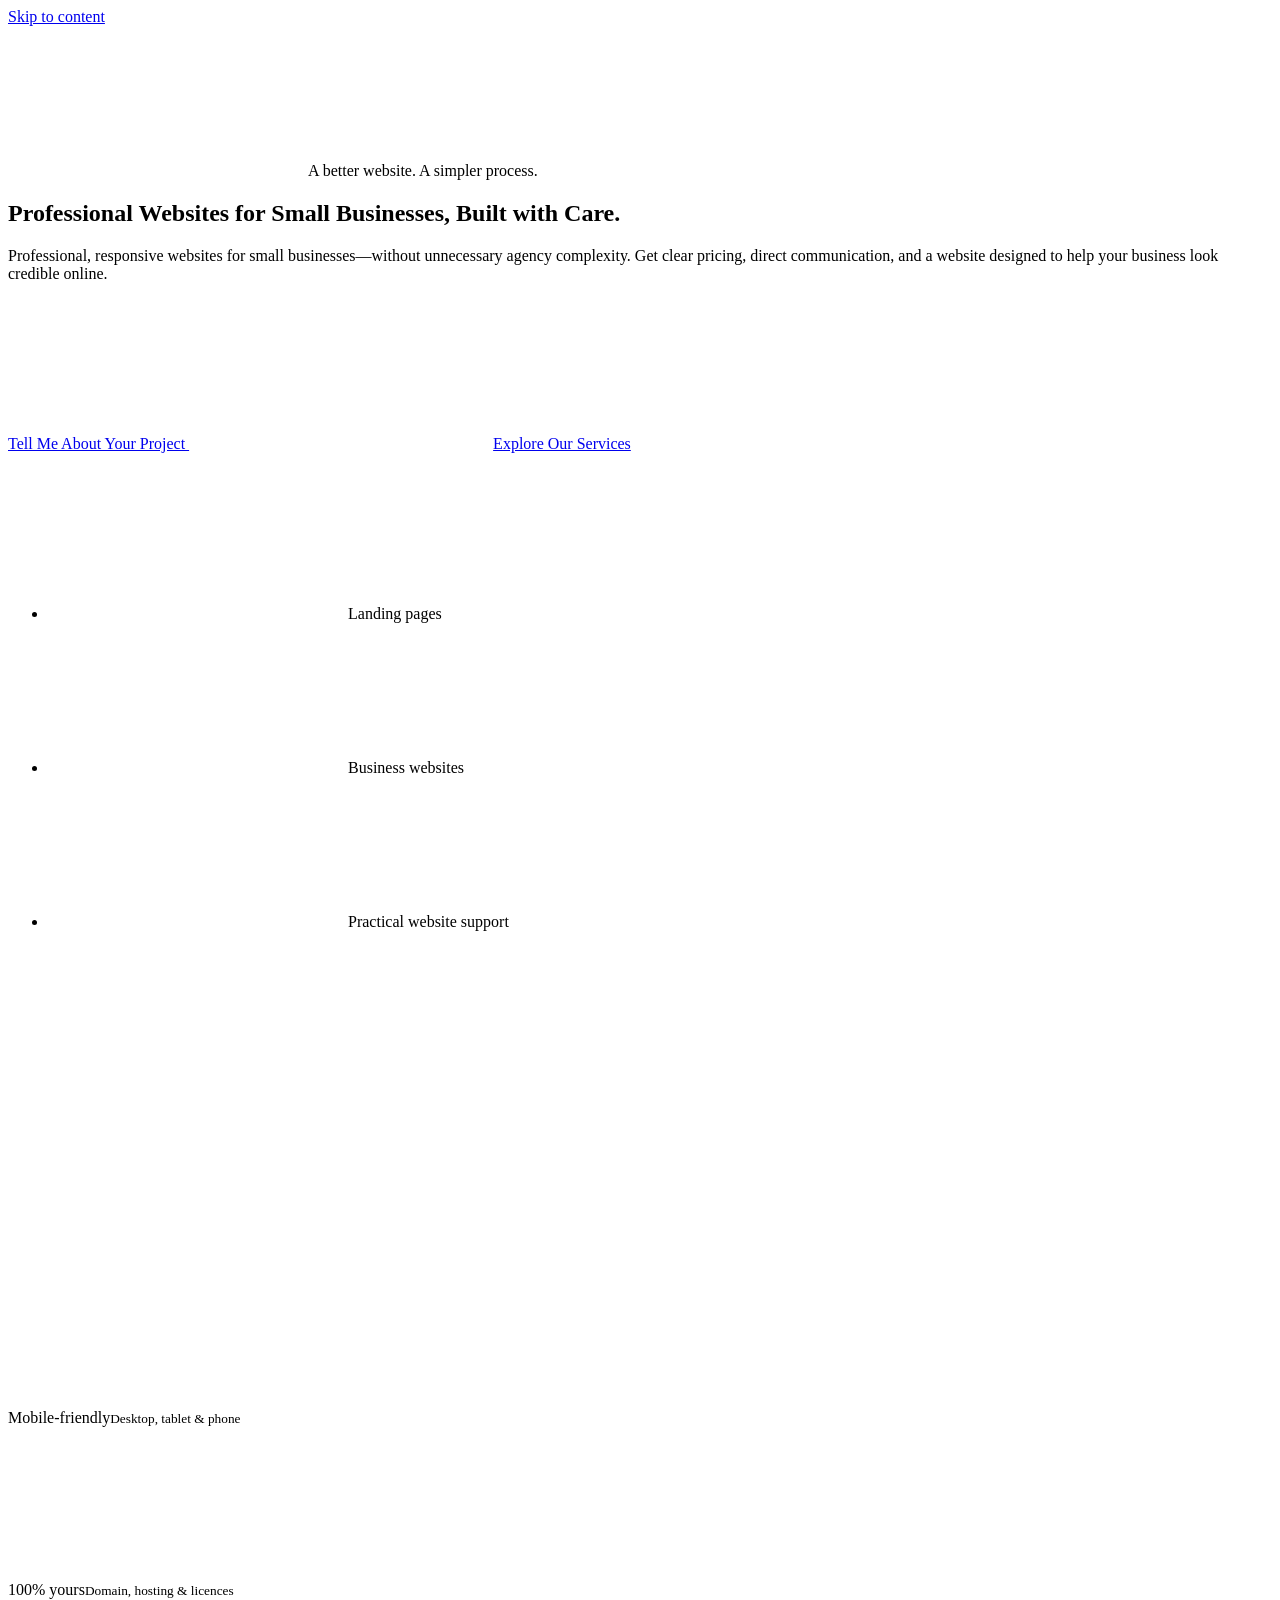
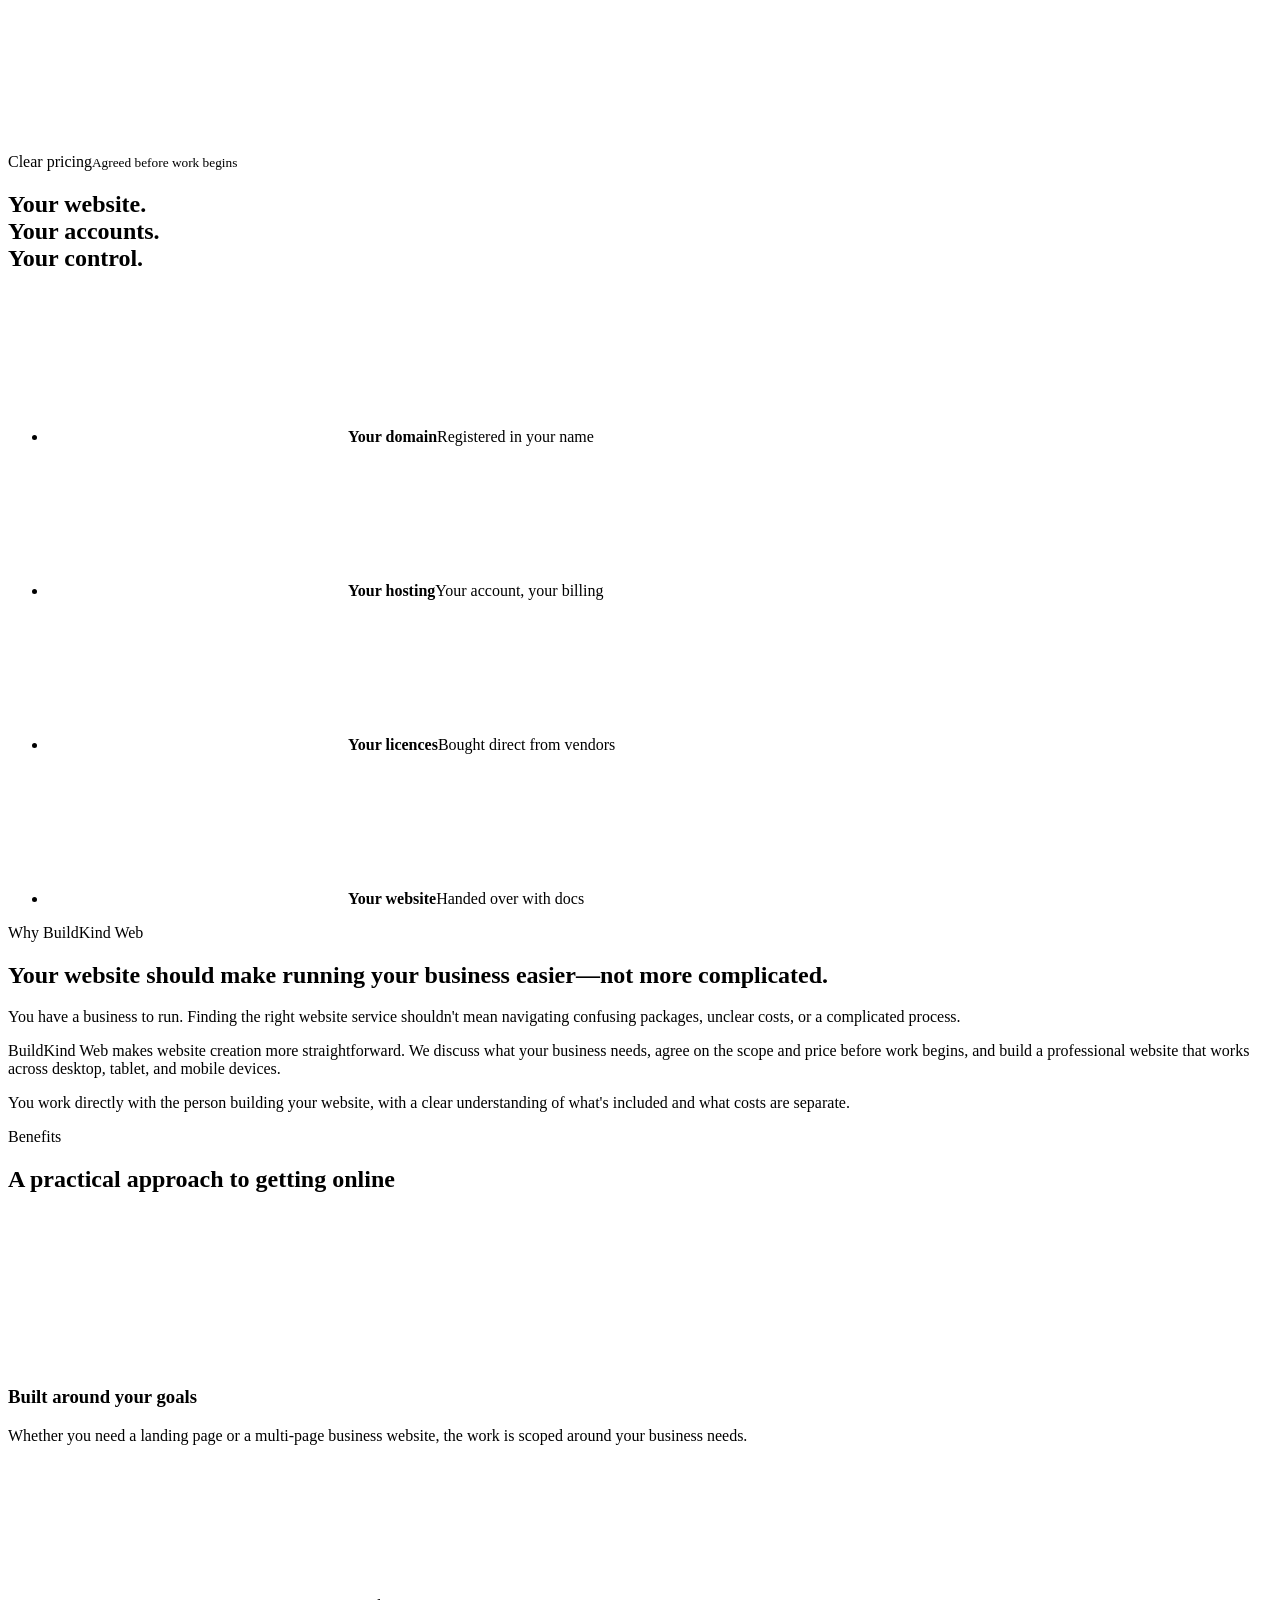
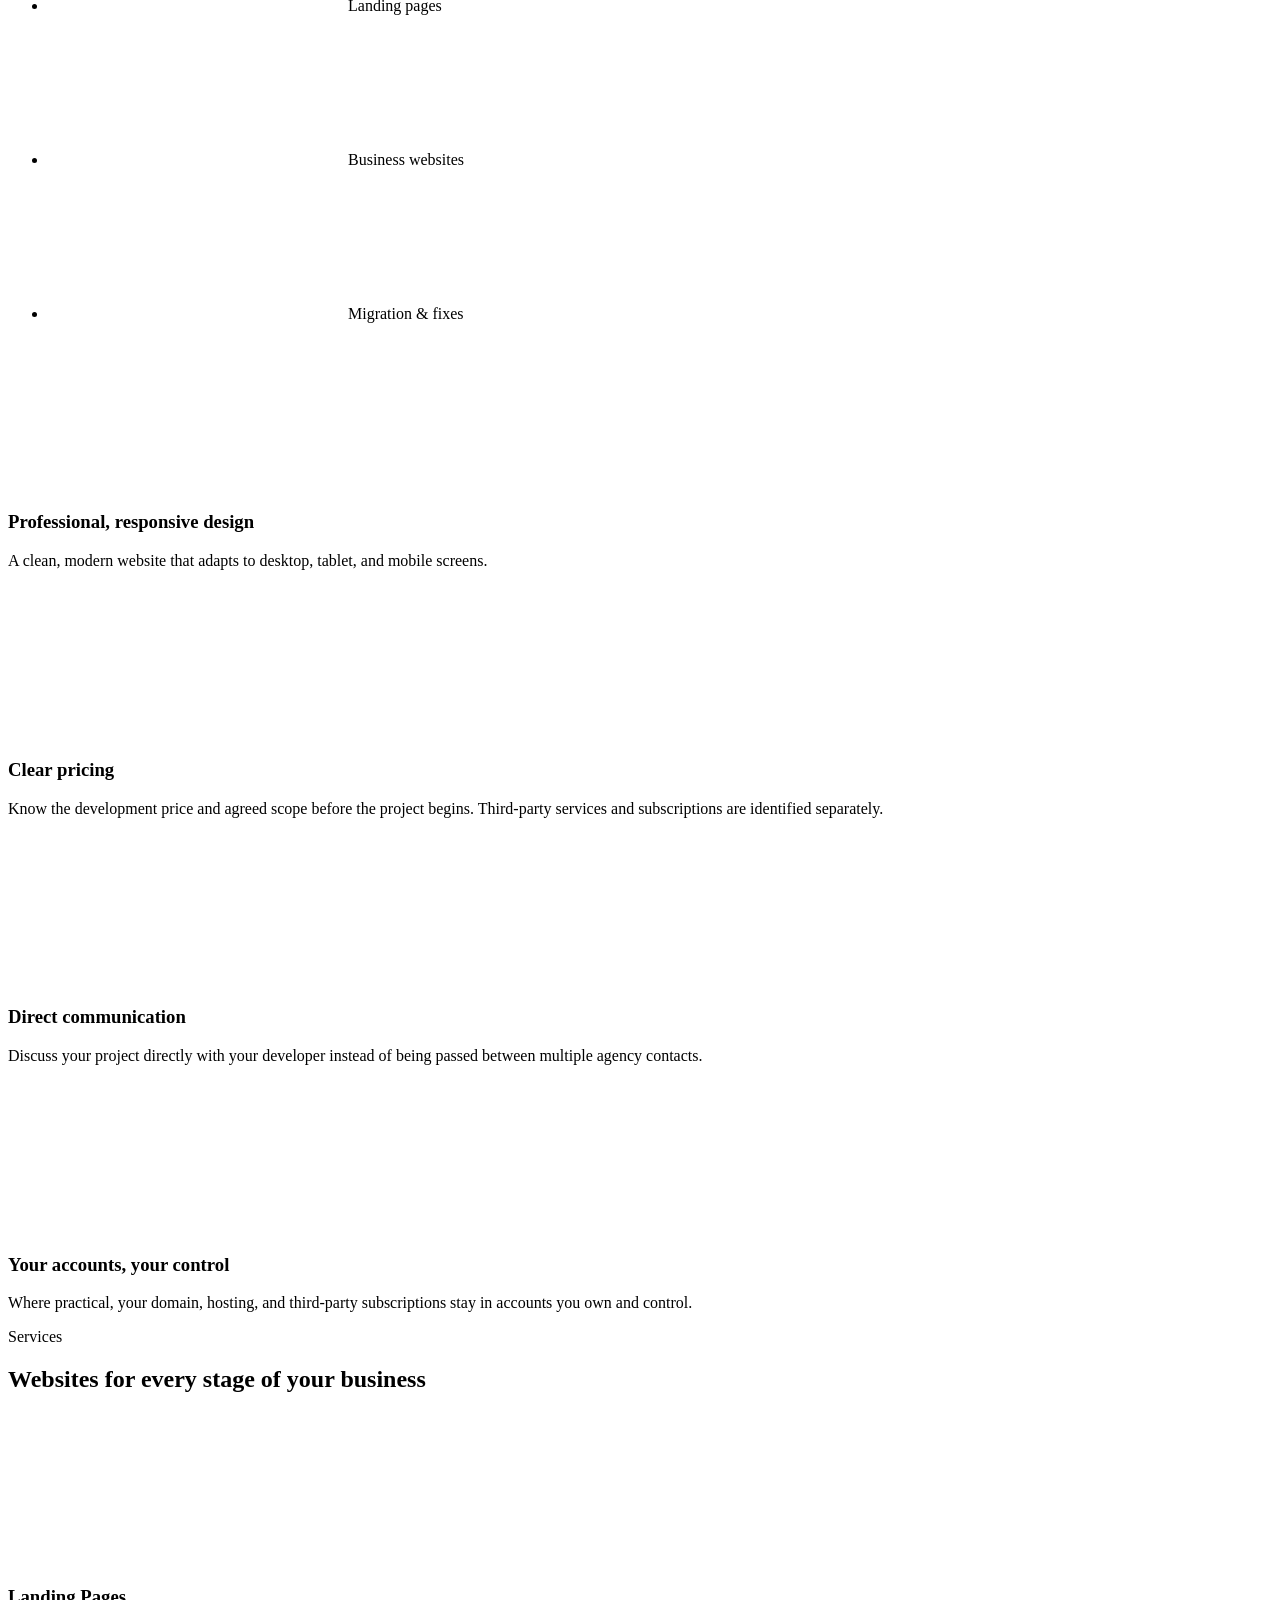
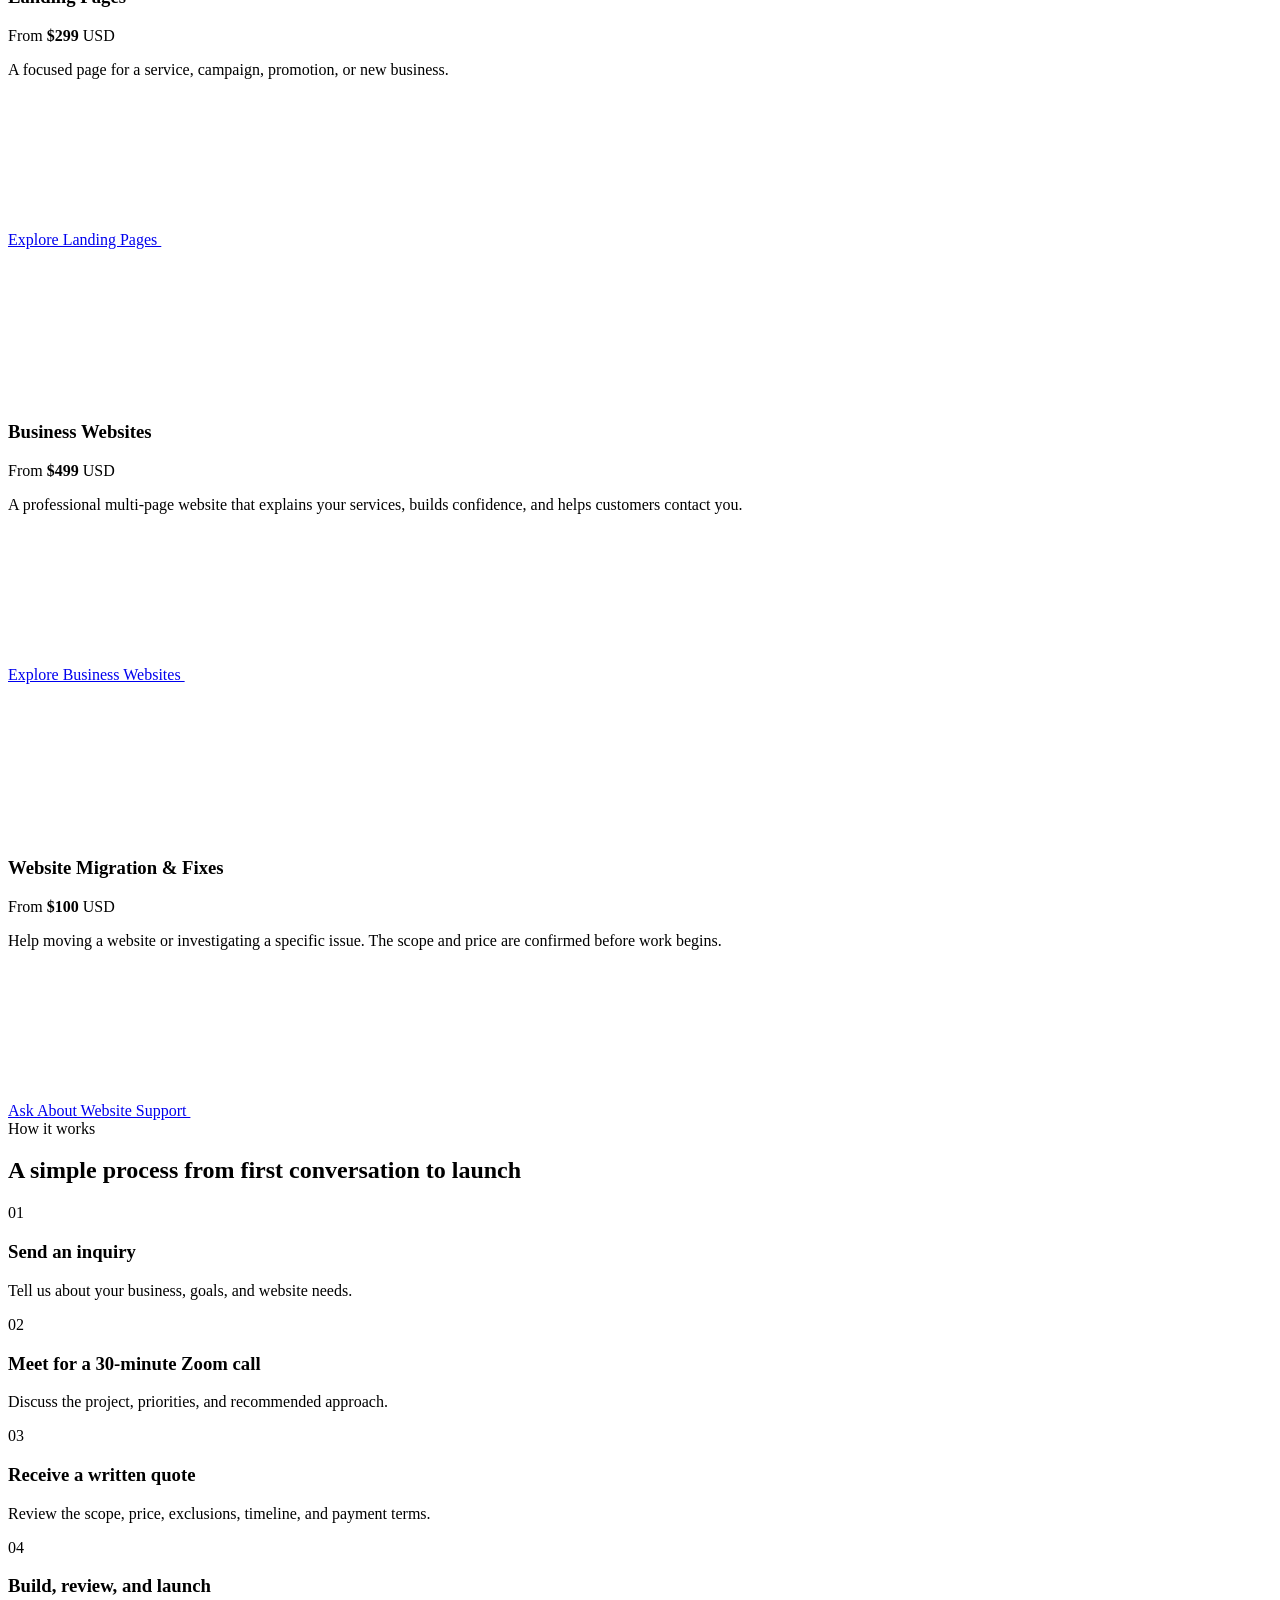
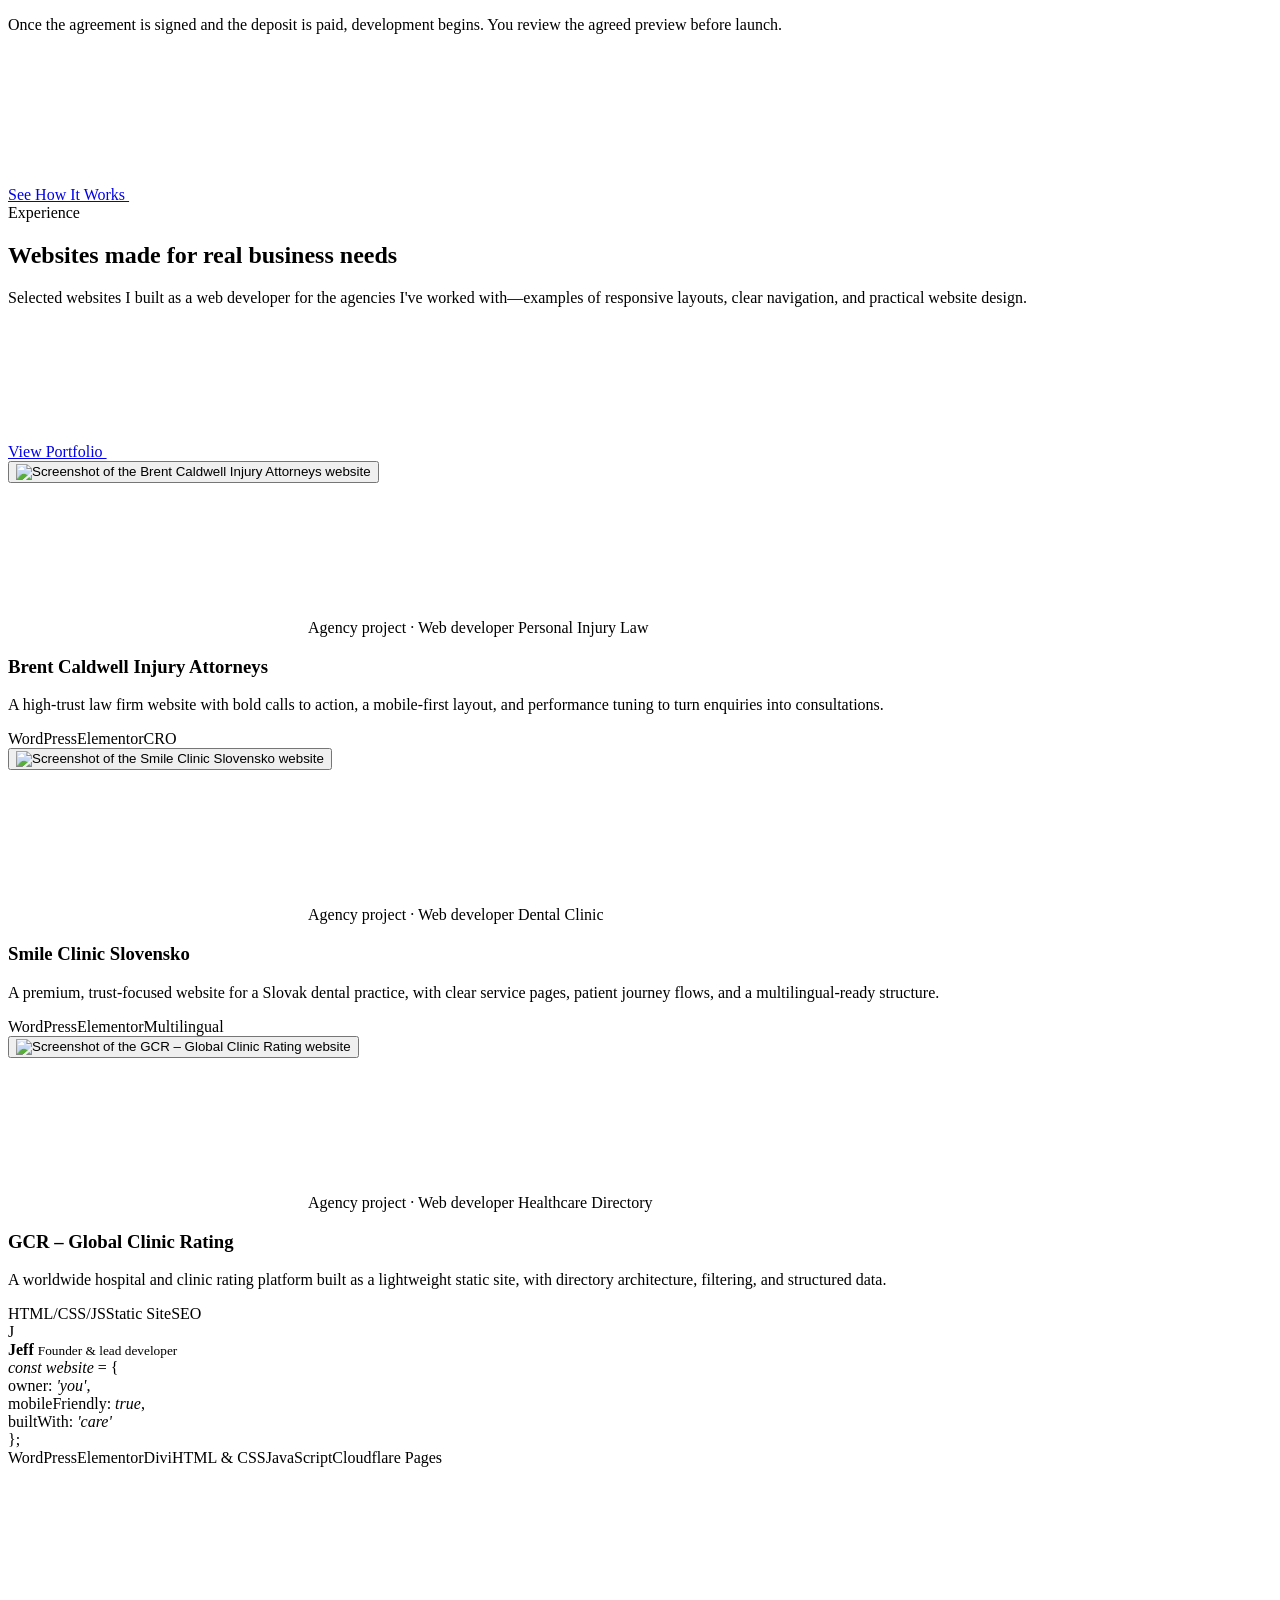
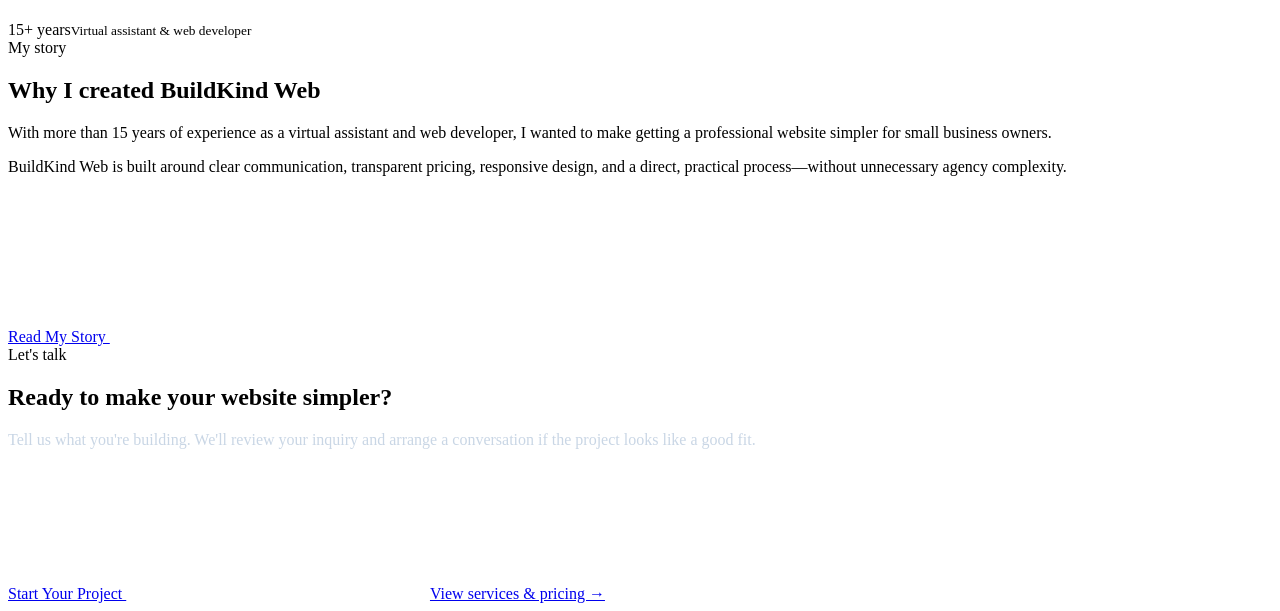
==== public/index.html @ 6d676215 "Initial commit: BuildKind Web site" ====
<!DOCTYPE html>
<html lang="en-GB">
<head>
  <meta charset="UTF-8" />
  <meta name="viewport" content="width=device-width, initial-scale=1.0" />
  <title>Small Business Website Design | BuildKind Web</title>
  <meta name="description" content="Professional website design for small businesses. Get a responsive, SEO-friendly website with transparent pricing and no agency overhead." />
  <link rel="canonical" href="https://buildkindweb.com/" />

  <!-- Open Graph / social sharing -->
  <meta property="og:type" content="website" />
  <meta property="og:site_name" content="BuildKind Web" />
  <meta property="og:locale" content="en_GB" />
  <meta property="og:title" content="Small Business Website Design | BuildKind Web" />
  <meta property="og:description" content="Professional website design for small businesses. Get a responsive, SEO-friendly website with transparent pricing and no agency overhead." />
  <meta property="og:url" content="https://buildkindweb.com/" />
  <meta property="og:image" content="https://buildkindweb.com/assets/og-image.png" />
  <meta property="og:image:width" content="1200" />
  <meta property="og:image:height" content="630" />
  <meta property="og:image:alt" content="BuildKind Web — Websites Built with Care" />
  <meta name="twitter:card" content="summary_large_image" />
  <meta name="twitter:title" content="Small Business Website Design | BuildKind Web" />
  <meta name="twitter:description" content="Professional website design for small businesses. Get a responsive, SEO-friendly website with transparent pricing and no agency overhead." />
  <meta name="twitter:image" content="https://buildkindweb.com/assets/og-image.png" />

  <meta name="theme-color" content="#102A43" />
  <link rel="icon" type="image/png" href="/assets/favicon.png" />
  <link rel="apple-touch-icon" href="/assets/apple-touch-icon.png" />
  <link rel="preconnect" href="https://fonts.googleapis.com" />
  <link rel="preconnect" href="https://fonts.gstatic.com" crossorigin />
  <link href="https://fonts.googleapis.com/css2?family=Inter:wght@400;500;600&family=Manrope:wght@600;700;800&display=swap" rel="stylesheet" />
  <link rel="stylesheet" href="/assets/styles.css" />
  <script type="application/ld+json">{"@context":"https://schema.org","@graph":[{"@type":"Organization","@id":"https://buildkindweb.com/#organization","name":"BuildKind Web","alternateName":"BuildKindWeb","url":"https://buildkindweb.com/","slogan":"Websites Built with Care.","description":"Professional WordPress and HTML websites for small businesses, with transparent pricing, essential on-page SEO, and optional ongoing maintenance.","logo":{"@type":"ImageObject","url":"https://buildkindweb.com/assets/logo.png","width":720,"height":196},"image":"https://buildkindweb.com/assets/og-image.png","founder":{"@id":"https://buildkindweb.com/about/#jeff"},"areaServed":[{"@type":"Country","name":"United Kingdom"},{"@type":"Country","name":"Australia"},{"@type":"Place","name":"Europe"}],"knowsAbout":["Small business website design","WordPress development","Elementor","Divi","HTML, CSS and JavaScript websites","Landing page design","On-page SEO","Website migration","Website maintenance"],"contactPoint":{"@type":"ContactPoint","contactType":"sales","url":"https://buildkindweb.com/contact/","availableLanguage":["English"]}},{"@type":"Person","@id":"https://buildkindweb.com/about/#jeff","name":"Jeff","jobTitle":"Founder & Web Developer","url":"https://buildkindweb.com/about/","worksFor":{"@id":"https://buildkindweb.com/#organization"},"description":"Founder of BuildKind Web with more than 15 years of experience as a virtual assistant and web developer, including WordPress and HTML website development.","knowsAbout":["WordPress","Elementor","Divi","HTML","CSS","JavaScript","Cloudflare Pages","On-page SEO"]},{"@type":"WebSite","@id":"https://buildkindweb.com/#website","url":"https://buildkindweb.com/","name":"BuildKind Web","publisher":{"@id":"https://buildkindweb.com/#organization"},"inLanguage":"en-GB"},{"@type":"WebPage","@id":"https://buildkindweb.com/#webpage","url":"https://buildkindweb.com/","name":"Small Business Website Design | BuildKind Web","description":"Professional website design for small businesses. Get a responsive, SEO-friendly website with transparent pricing and no agency overhead.","isPartOf":{"@id":"https://buildkindweb.com/#website"},"about":{"@id":"https://buildkindweb.com/#organization"},"inLanguage":"en-GB","primaryImageOfPage":{"@type":"ImageObject","url":"https://buildkindweb.com/assets/og-image.png"}}]}</script>
  <script src="/assets/main.js" defer></script>
</head>
<body data-page="home">
  <a class="skip-link" href="#main">Skip to content</a>
  <script src="/assets/layout.js" data-part="header"></script>

  <main id="main">
    <!-- ================= HERO ================= -->
    <section class="hero">
      <div class="container hero-grid">
        <div class="hero-copy">
          <span class="badge"><span class="dot"><svg><use href="#i-check"/></svg></span>A better website. A simpler process.</span>
          <h1>Professional Websites for Small Businesses, <span class="grad-text">Built with Care.</span></h1>
          <p class="lead">Professional, responsive websites for small businesses—without unnecessary agency complexity. Get clear pricing, direct communication, and a website designed to help your business look credible online.</p>
          <div class="hero-actions">
            <a href="/contact/" class="btn btn--primary">Tell Me About Your Project <svg><use href="#i-arrow"/></svg></a>
            <a href="/services-pricing/" class="btn btn--ghost">Explore Our Services</a>
          </div>
          <ul class="hero-points">
            <li><span class="tick"><svg><use href="#i-check"/></svg></span>Landing pages</li>
            <li><span class="tick"><svg><use href="#i-check"/></svg></span>Business websites</li>
            <li><span class="tick"><svg><use href="#i-check"/></svg></span>Practical website support</li>
          </ul>
        </div>

        <div class="hero-visual" aria-hidden="true">
          <span class="blob blob-1"></span>
          <span class="blob blob-2"></span>
          <div class="browser">
            <div class="browser-bar">
              <i></i><i></i><i></i>
              <div class="url"><svg><use href="#i-lock"/></svg><span class="typed" id="typedUrl"></span></div>
            </div>
            <div class="browser-body">
              <div class="mock-nav build b1"><span class="mock-logo"></span><span class="mock-links"><span></span><span></span><span></span></span></div>
              <div class="mock-hero build b2">
                <div>
                  <div class="mock-h"></div><div class="mock-h w2"></div>
                  <div class="mock-p"></div><div class="mock-p w2"></div>
                  <div class="mock-btn"></div>
                </div>
                <div class="mock-img"><svg><use href="#i-image"/></svg></div>
              </div>
              <div class="mock-cards">
                <div class="mock-card build b3"><div class="ic"></div><div class="mock-h"></div><div class="mock-p"></div><div class="mock-p w2"></div></div>
                <div class="mock-card build b4"><div class="ic"></div><div class="mock-h"></div><div class="mock-p"></div><div class="mock-p w2"></div></div>
                <div class="mock-card build b5"><div class="ic"></div><div class="mock-h"></div><div class="mock-p"></div><div class="mock-p w2"></div></div>
              </div>
            </div>
          </div>

          <div class="float-card fc-1"><span class="fi"><svg><use href="#i-phone"/></svg></span><div>Mobile-friendly<small>Desktop, tablet &amp; phone</small></div></div>
          <div class="float-card fc-2"><span class="fi"><svg><use href="#i-key"/></svg></span><div>100% yours<small>Domain, hosting &amp; licences</small></div></div>
          <div class="float-card fc-3"><span class="fi"><svg><use href="#i-tag"/></svg></span><div>Clear pricing<small>Agreed before work begins</small></div></div>
        </div>
      </div>
    </section>

    <!-- ================= OWNERSHIP BAND ================= -->
    <section class="own-band" aria-labelledby="own-title">
      <div class="container own-inner">
        <h2 id="own-title" class="reveal">Your website.<br />Your accounts.<br /><span class="grad-text">Your control.</span></h2>
        <ul class="own-list">
          <li class="reveal" style="--d:.05s"><svg><use href="#i-globe"/></svg><strong>Your domain</strong><span>Registered in your name</span></li>
          <li class="reveal" style="--d:.15s"><svg><use href="#i-server"/></svg><strong>Your hosting</strong><span>Your account, your billing</span></li>
          <li class="reveal" style="--d:.25s"><svg><use href="#i-key"/></svg><strong>Your licences</strong><span>Bought direct from vendors</span></li>
          <li class="reveal" style="--d:.35s"><svg><use href="#i-file"/></svg><strong>Your website</strong><span>Handed over with docs</span></li>
        </ul>
      </div>
    </section>

    <!-- ================= INTRO ================= -->
    <section class="section">
      <div class="container intro-grid">
        <div class="reveal reveal-left">
          <span class="eyebrow">Why BuildKind Web</span>
          <h2>Your website should make running your business <span class="grad-text">easier—not more complicated.</span></h2>
        </div>
        <div class="reveal reveal-right">
          <p class="lead">You have a business to run. Finding the right website service shouldn't mean navigating confusing packages, unclear costs, or a complicated process.</p>
          <p>BuildKind Web makes website creation more straightforward. We discuss what your business needs, agree on the scope and price before work begins, and build a professional website that works across desktop, tablet, and mobile devices.</p>
          <p>You work directly with the person building your website, with a clear understanding of what's included and what costs are separate.</p>
        </div>
      </div>
    </section>

    <!-- ================= BENEFITS ================= -->
    <section class="section section--ice">
      <div class="container">
        <div class="section-head center reveal">
          <span class="eyebrow">Benefits</span>
          <h2>A practical approach to <span class="grad-text">getting online</span></h2>
        </div>
        <div class="why-grid">
          <article class="card why-feature reveal">
            <div>
              <div class="icon-box"><svg><use href="#i-compass"/></svg></div>
              <h3>Built around your goals</h3>
              <p>Whether you need a landing page or a multi-page business website, the work is scoped around your business needs.</p>
            </div>
            <ul class="promise">
              <li><span class="tick"><svg><use href="#i-check"/></svg></span>Landing pages</li>
              <li><span class="tick"><svg><use href="#i-check"/></svg></span>Business websites</li>
              <li><span class="tick"><svg><use href="#i-check"/></svg></span>Migration &amp; fixes</li>
            </ul>
          </article>
          <article class="card reveal" style="--d:.08s"><div class="icon-box"><svg><use href="#i-phone"/></svg></div><h3>Professional, responsive design</h3><p>A clean, modern website that adapts to desktop, tablet, and mobile screens.</p></article>
          <article class="card reveal" style="--d:.16s"><div class="icon-box"><svg><use href="#i-tag"/></svg></div><h3>Clear pricing</h3><p>Know the development price and agreed scope before the project begins. Third-party services and subscriptions are identified separately.</p></article>
          <article class="card reveal" style="--d:.24s"><div class="icon-box"><svg><use href="#i-chat"/></svg></div><h3>Direct communication</h3><p>Discuss your project directly with your developer instead of being passed between multiple agency contacts.</p></article>
          <article class="card reveal" style="--d:.32s"><div class="icon-box"><svg><use href="#i-key"/></svg></div><h3>Your accounts, your control</h3><p>Where practical, your domain, hosting, and third-party subscriptions stay in accounts you own and control.</p></article>
        </div>
      </div>
    </section>

    <!-- ================= SERVICES TEASER ================= -->
    <section class="section">
      <div class="container">
        <div class="section-head center reveal">
          <span class="eyebrow">Services</span>
          <h2>Websites for every stage of <span class="grad-text">your business</span></h2>
        </div>
        <div class="teaser-grid">
          <article class="card teaser-card reveal">
            <div class="icon-box"><svg><use href="#i-file"/></svg></div>
            <h3>Landing Pages</h3>
            <div class="from">From <b>$299</b> USD</div>
            <p>A focused page for a service, campaign, promotion, or new business.</p>
            <a href="/services-pricing/#packages" class="text-link">Explore Landing Pages <svg><use href="#i-arrow"/></svg></a>
          </article>
          <article class="card teaser-card reveal" style="--d:.1s">
            <div class="icon-box"><svg><use href="#i-layers"/></svg></div>
            <h3>Business Websites</h3>
            <div class="from">From <b>$499</b> USD</div>
            <p>A professional multi-page website that explains your services, builds confidence, and helps customers contact you.</p>
            <a href="/services-pricing/#packages" class="text-link">Explore Business Websites <svg><use href="#i-arrow"/></svg></a>
          </article>
          <article class="card teaser-card reveal" style="--d:.2s">
            <div class="icon-box"><svg><use href="#i-wrench"/></svg></div>
            <h3>Website Migration &amp; Fixes</h3>
            <div class="from">From <b>$100</b> USD</div>
            <p>Help moving a website or investigating a specific issue. The scope and price are confirmed before work begins.</p>
            <a href="/contact/?service=fixes" class="text-link">Ask About Website Support <svg><use href="#i-arrow"/></svg></a>
          </article>
        </div>
      </div>
    </section>

    <!-- ================= PROCESS TEASER ================= -->
    <section class="section section--ice">
      <div class="container">
        <div class="section-head reveal">
          <span class="eyebrow">How it works</span>
          <h2>A simple process from first conversation <span class="grad-text">to launch</span></h2>
        </div>
        <div class="process process--4 reveal">
          <span class="progress-line"></span>
          <div class="step"><div class="step-num">01</div><h3>Send an inquiry</h3><p>Tell us about your business, goals, and website needs.</p></div>
          <div class="step"><div class="step-num">02</div><h3>Meet for a 30-minute Zoom call</h3><p>Discuss the project, priorities, and recommended approach.</p></div>
          <div class="step"><div class="step-num">03</div><h3>Receive a written quote</h3><p>Review the scope, price, exclusions, timeline, and payment terms.</p></div>
          <div class="step"><div class="step-num">04</div><h3>Build, review, and launch</h3><p>Once the agreement is signed and the deposit is paid, development begins. You review the agreed preview before launch.</p></div>
        </div>
        <div class="section-foot reveal"><a href="/how-it-works/" class="btn btn--ghost">See How It Works <svg><use href="#i-arrow"/></svg></a></div>
      </div>
    </section>

    <!-- ================= FEATURED WORK ================= -->
    <section class="section">
      <div class="container">
        <div class="work-teaser-head reveal">
          <div class="section-head">
            <span class="eyebrow">Experience</span>
            <h2>Websites made for <span class="grad-text">real business needs</span></h2>
            <p class="lead" style="margin:0">Selected websites I built as a web developer for the agencies I've worked with—examples of responsive layouts, clear navigation, and practical website design.</p>
          </div>
          <a href="/portfolio/" class="btn btn--ghost">View Portfolio <svg><use href="#i-arrow"/></svg></a>
        </div>
        <div class="work-grid work-grid--teaser">
          <article class="work-card reveal" data-cat="legal" style="--d:0.00s">
            <button class="shot" type="button" aria-label="View full-page screenshot of Brent Caldwell Injury Attorneys">
              <span class="shot-bar" aria-hidden="true"><i></i><i></i><i></i></span>
              <span class="shot-frame" style="--dur:5.6s"><img src="https://pub-647539f760e244708e48cbad4cf819a5.r2.dev/Brent%20Caldwell%20Injury%20Attorneys.png" alt="Screenshot of the Brent Caldwell Injury Attorneys website" width="1912" height="8163" loading="lazy" decoding="async" /></span>
            </button>
            <div class="work-body">
              <span class="work-role"><svg><use href="#i-brief"/></svg>Agency project · Web developer</span>
              <span class="work-niche">Personal Injury Law</span>
              <h3>Brent Caldwell Injury Attorneys</h3>
              <p>A high-trust law firm website with bold calls to action, a mobile-first layout, and performance tuning to turn enquiries into consultations.</p>
              <div class="work-tags"><span>WordPress</span><span>Elementor</span><span>CRO</span></div>
            </div>
          </article>
          <article class="work-card reveal" data-cat="health" style="--d:0.08s">
            <button class="shot" type="button" aria-label="View full-page screenshot of Smile Clinic Slovensko">
              <span class="shot-bar" aria-hidden="true"><i></i><i></i><i></i></span>
              <span class="shot-frame" style="--dur:6.7s"><img src="https://pub-647539f760e244708e48cbad4cf819a5.r2.dev/Smile-Clinic.png" alt="Screenshot of the Smile Clinic Slovensko website" width="1912" height="9823" loading="lazy" decoding="async" /></span>
            </button>
            <div class="work-body">
              <span class="work-role"><svg><use href="#i-brief"/></svg>Agency project · Web developer</span>
              <span class="work-niche">Dental Clinic</span>
              <h3>Smile Clinic Slovensko</h3>
              <p>A premium, trust-focused website for a Slovak dental practice, with clear service pages, patient journey flows, and a multilingual-ready structure.</p>
              <div class="work-tags"><span>WordPress</span><span>Elementor</span><span>Multilingual</span></div>
            </div>
          </article>
          <article class="work-card reveal" data-cat="static" style="--d:0.16s">
            <button class="shot" type="button" aria-label="View full-page screenshot of GCR – Global Clinic Rating">
              <span class="shot-bar" aria-hidden="true"><i></i><i></i><i></i></span>
              <span class="shot-frame" style="--dur:3s"><img src="https://pub-647539f760e244708e48cbad4cf819a5.r2.dev/GCR-Global-Clinic-Rating.png" alt="Screenshot of the GCR – Global Clinic Rating website" width="1912" height="2778" loading="lazy" decoding="async" /></span>
            </button>
            <div class="work-body">
              <span class="work-role"><svg><use href="#i-brief"/></svg>Agency project · Web developer</span>
              <span class="work-niche">Healthcare Directory</span>
              <h3>GCR – Global Clinic Rating</h3>
              <p>A worldwide hospital and clinic rating platform built as a lightweight static site, with directory architecture, filtering, and structured data.</p>
              <div class="work-tags"><span>HTML/CSS/JS</span><span>Static Site</span><span>SEO</span></div>
            </div>
          </article>
        </div>
      </div>
    </section>

    <!-- ================= MY STORY TEASER ================= -->
    <section class="section section--ice">
      <div class="container story-teaser">
        <div class="founder-visual reveal reveal-left">
          <div class="founder-card">
            <div class="founder-avatar"><span>J</span></div>
            <div class="founder-meta">
              <strong>Jeff</strong>
              <small>Founder &amp; lead developer</small>
            </div>
            <div class="code-block" aria-hidden="true">
              <div><i class="c-k">const</i> <i class="c-v">website</i> = {</div>
              <div class="ind">owner: <i class="c-s">'you'</i>,</div>
              <div class="ind">mobileFriendly: <i class="c-b">true</i>,</div>
              <div class="ind">builtWith: <i class="c-s">'care'</i></div>
              <div>};</div>
            </div>
            <div class="tool-chips">
              <span>WordPress</span><span>Elementor</span><span>Divi</span><span>HTML &amp; CSS</span><span>JavaScript</span><span>Cloudflare Pages</span>
            </div>
          </div>
          <div class="float-card fc-exp"><span class="fi"><svg><use href="#i-clock"/></svg></span><div>15+ years<small>Virtual assistant &amp; web developer</small></div></div>
        </div>
        <div class="reveal reveal-right">
          <span class="eyebrow">My story</span>
          <h2>Why I created <span class="grad-text">BuildKind Web</span></h2>
          <p class="lead">With more than 15 years of experience as a virtual assistant and web developer, I wanted to make getting a professional website simpler for small business owners.</p>
          <p>BuildKind Web is built around clear communication, transparent pricing, responsive design, and a direct, practical process—without unnecessary agency complexity.</p>
          <a href="/about/" class="btn btn--primary" style="margin-top:8px">Read My Story <svg><use href="#i-arrow"/></svg></a>
        </div>
      </div>
    </section>

    <!-- ================= CLOSING CTA ================= -->
    <section class="section">
      <div class="container">
        <div class="cta cta--slim reveal">
          <div>
            <span class="eyebrow">Let's talk</span>
            <h2>Ready to make your website simpler?</h2>
            <p class="lead" style="color:#C9D6E5;margin:0">Tell us what you're building. We'll review your inquiry and arrange a conversation if the project looks like a good fit.</p>
          </div>
          <div class="cta-actions">
            <a href="/contact/" class="btn btn--light">Start Your Project <svg><use href="#i-arrow"/></svg></a>
            <a href="/services-pricing/" class="cta-link">View services &amp; pricing →</a>
          </div>
        </div>
      </div>
    </section>
  </main>

  <script src="/assets/layout.js" data-part="footer"></script>
  <dialog class="lightbox" id="lightbox" aria-labelledby="lbTitle">
    <div class="lb-head">
      <div><small></small><h3 id="lbTitle"></h3></div>
      <button class="lb-close" type="button" aria-label="Close preview"><svg><use href="#i-x"/></svg></button>
    </div>
    <div class="lb-body"><div class="lb-loading">Loading full-page screenshot…</div><img alt="" hidden /></div>
  </dialog>
</body>
</html>
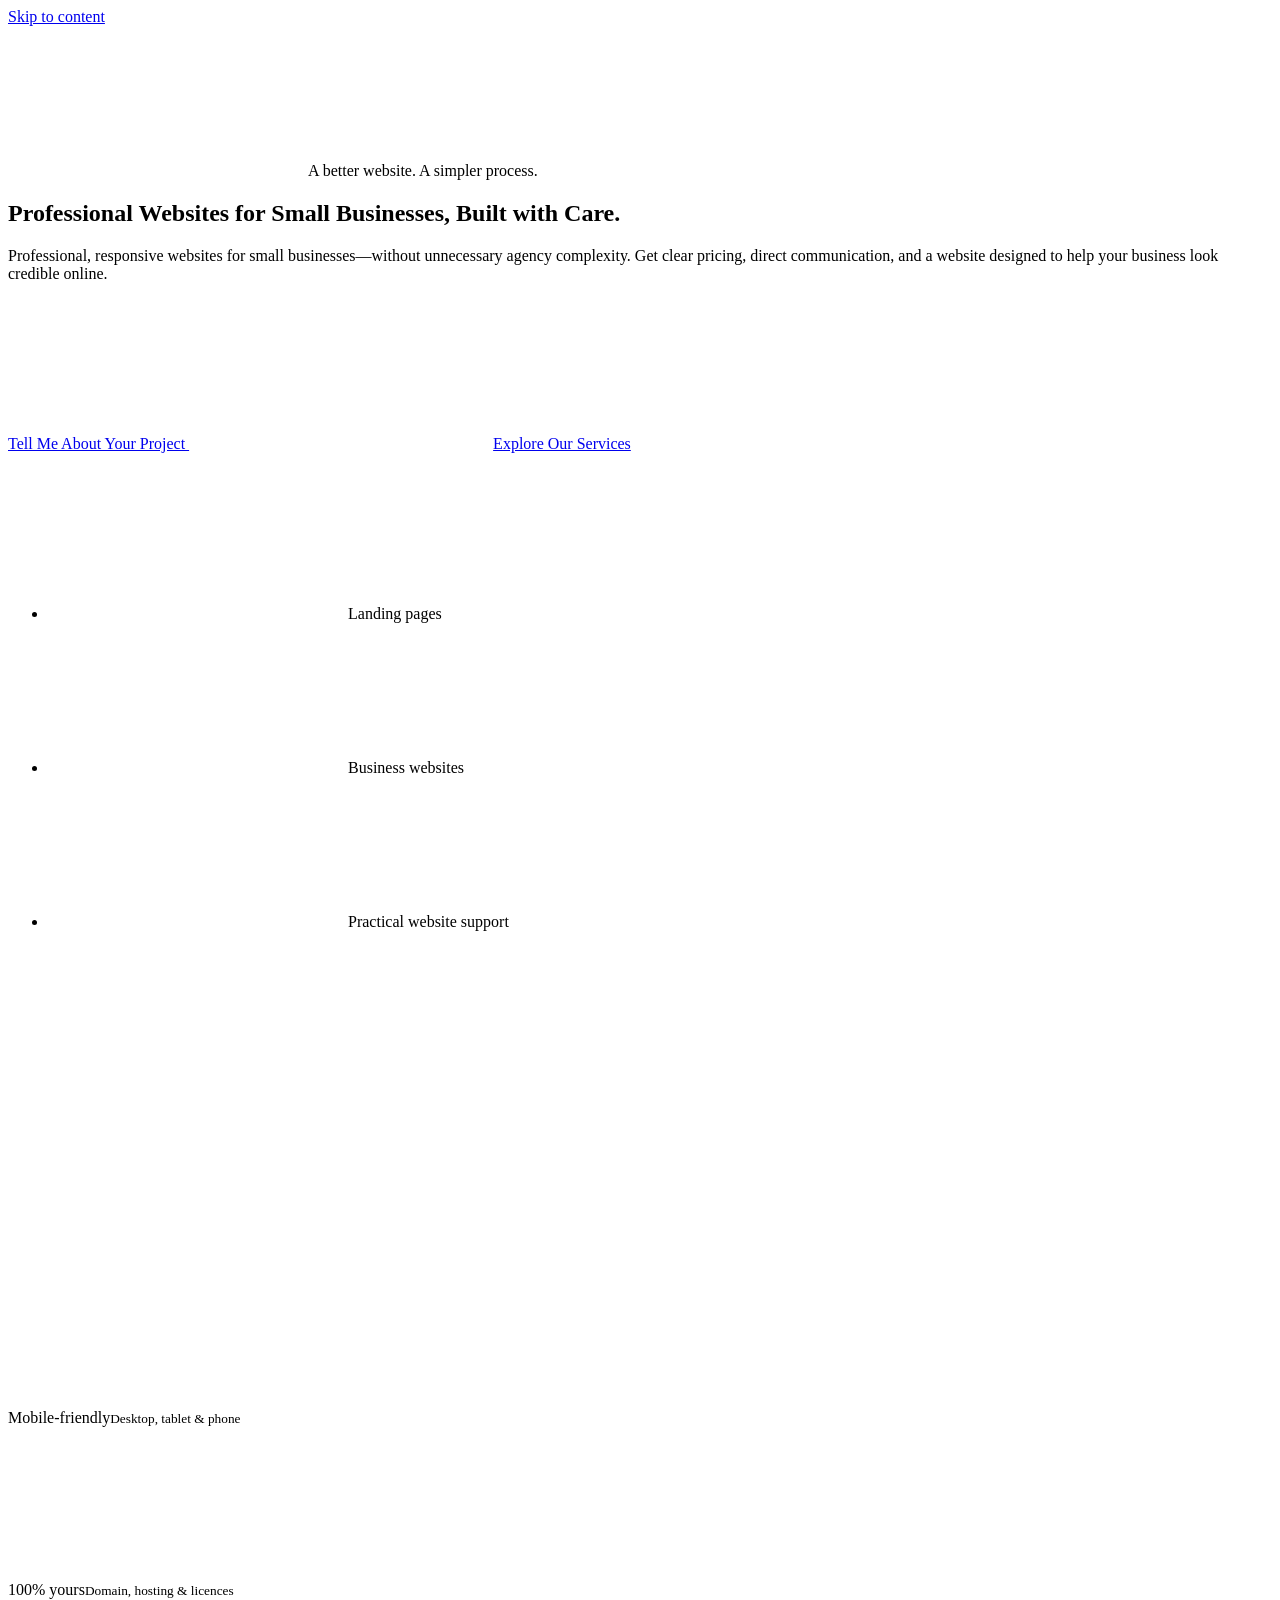
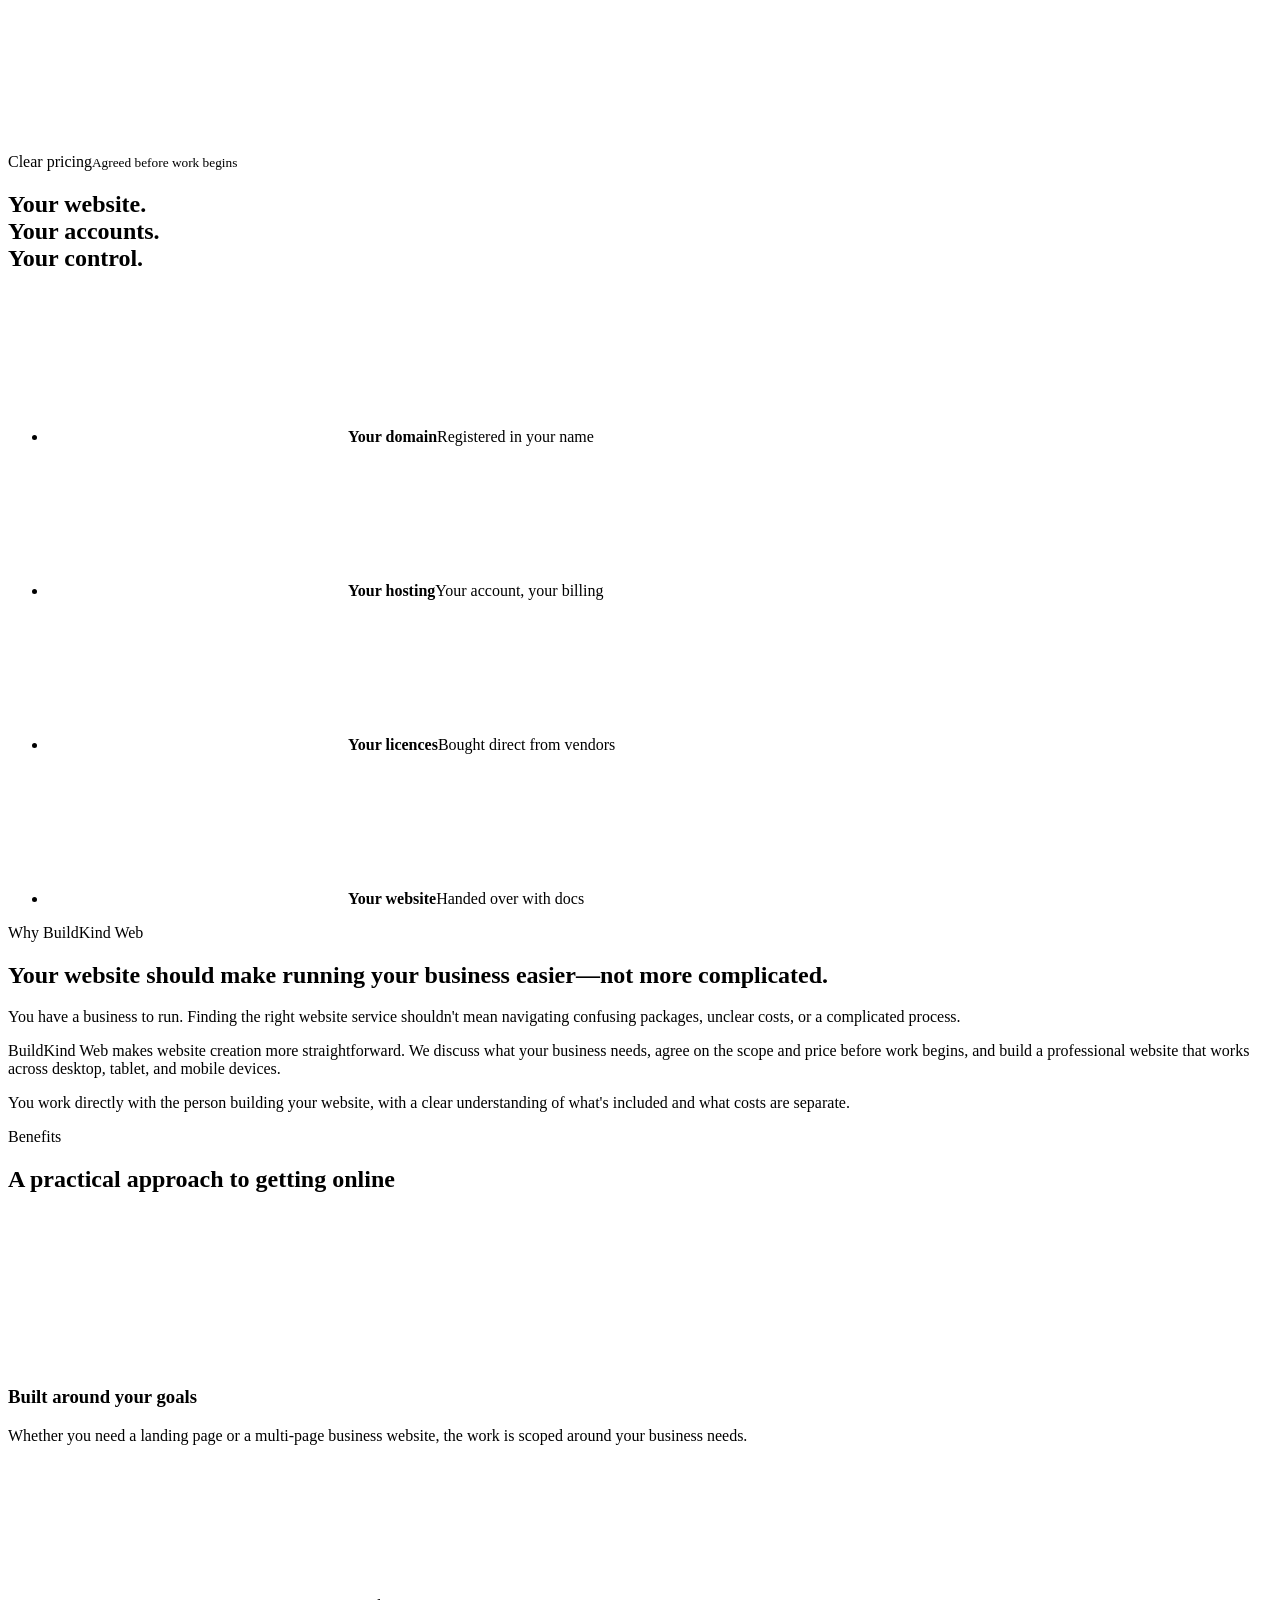
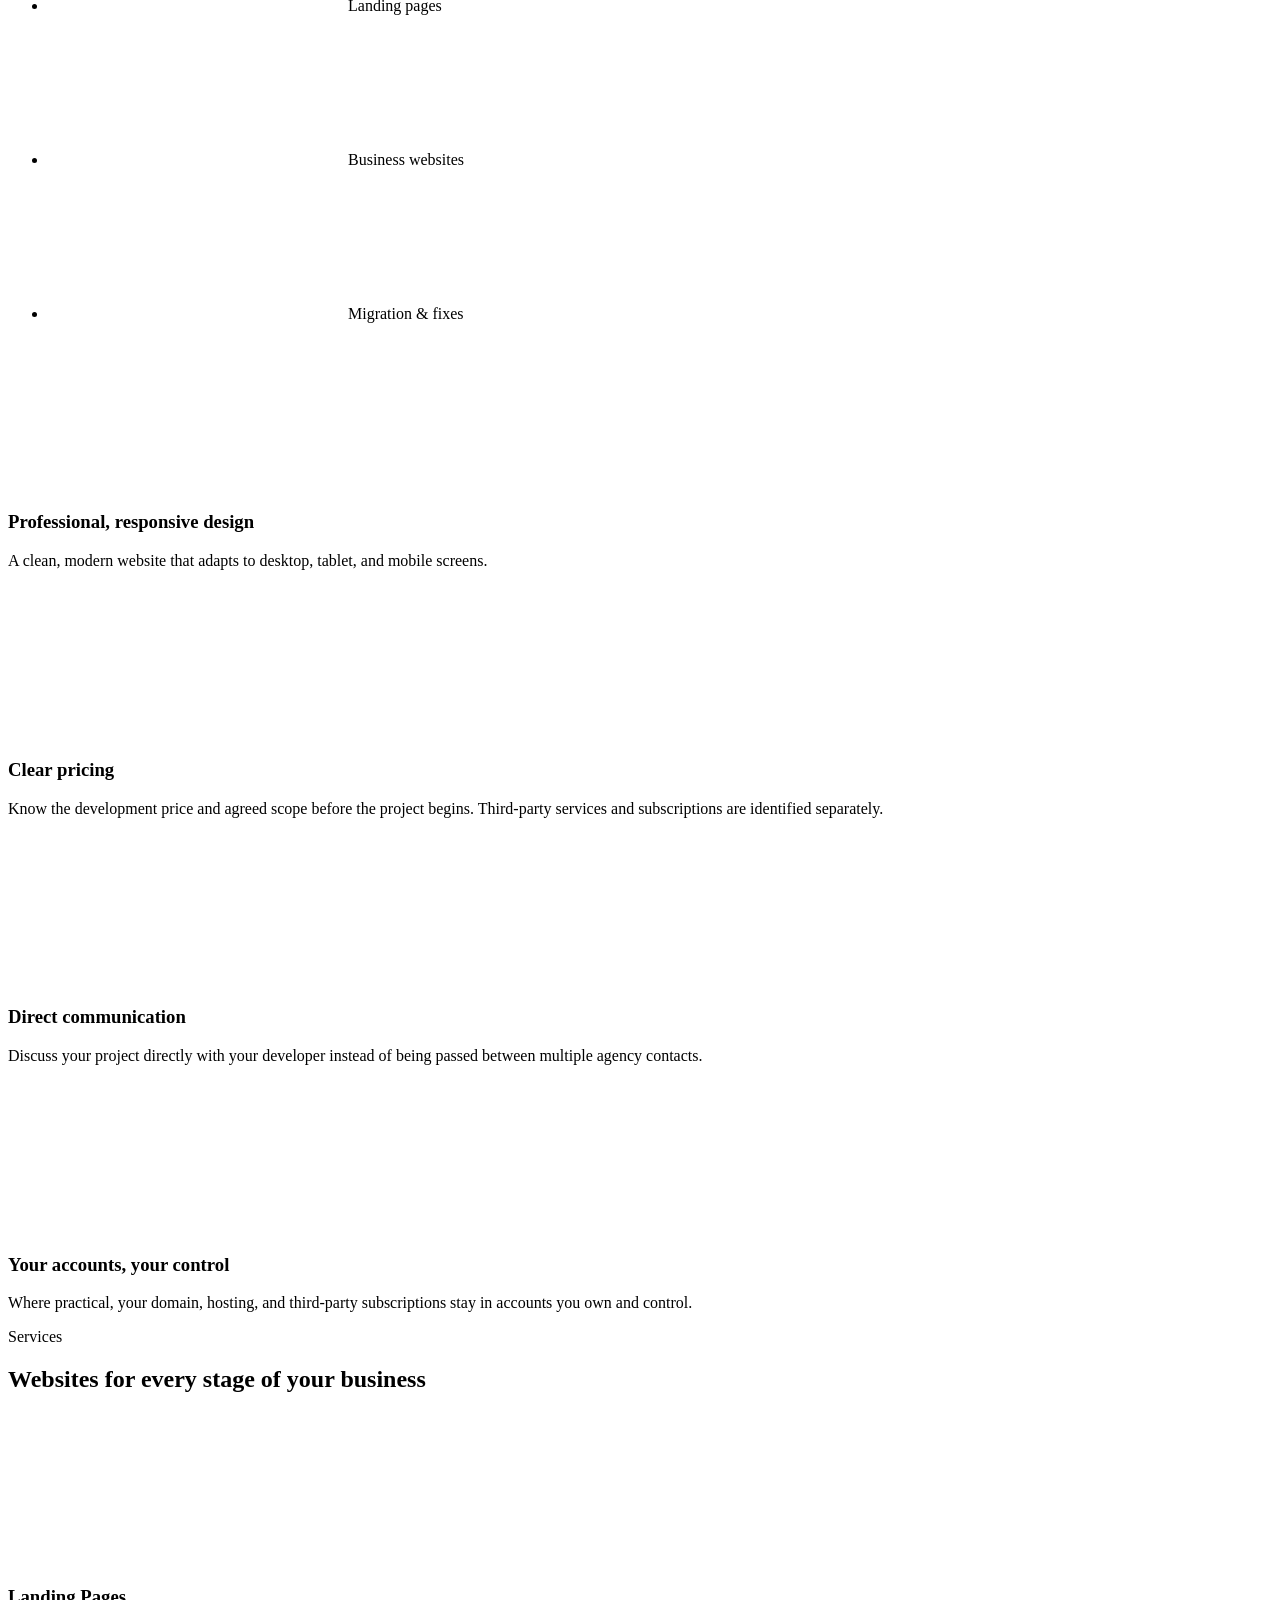
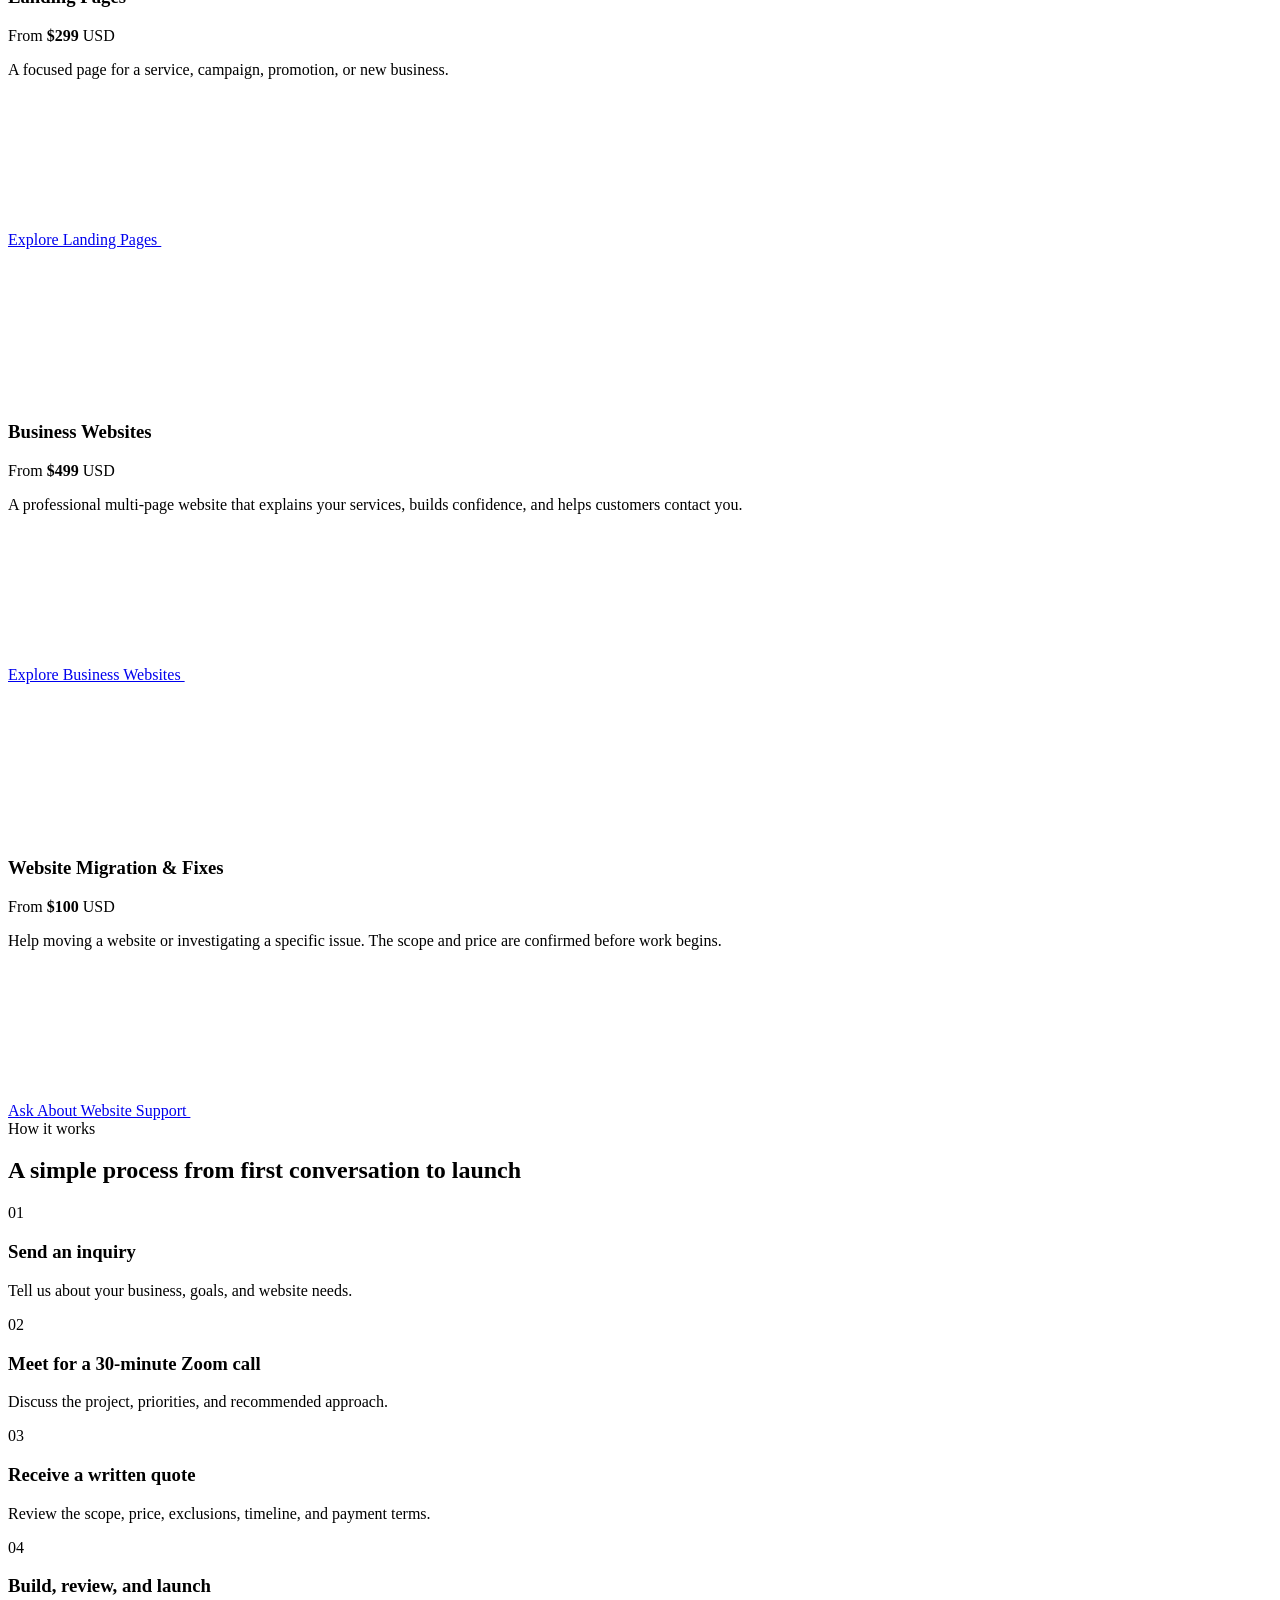
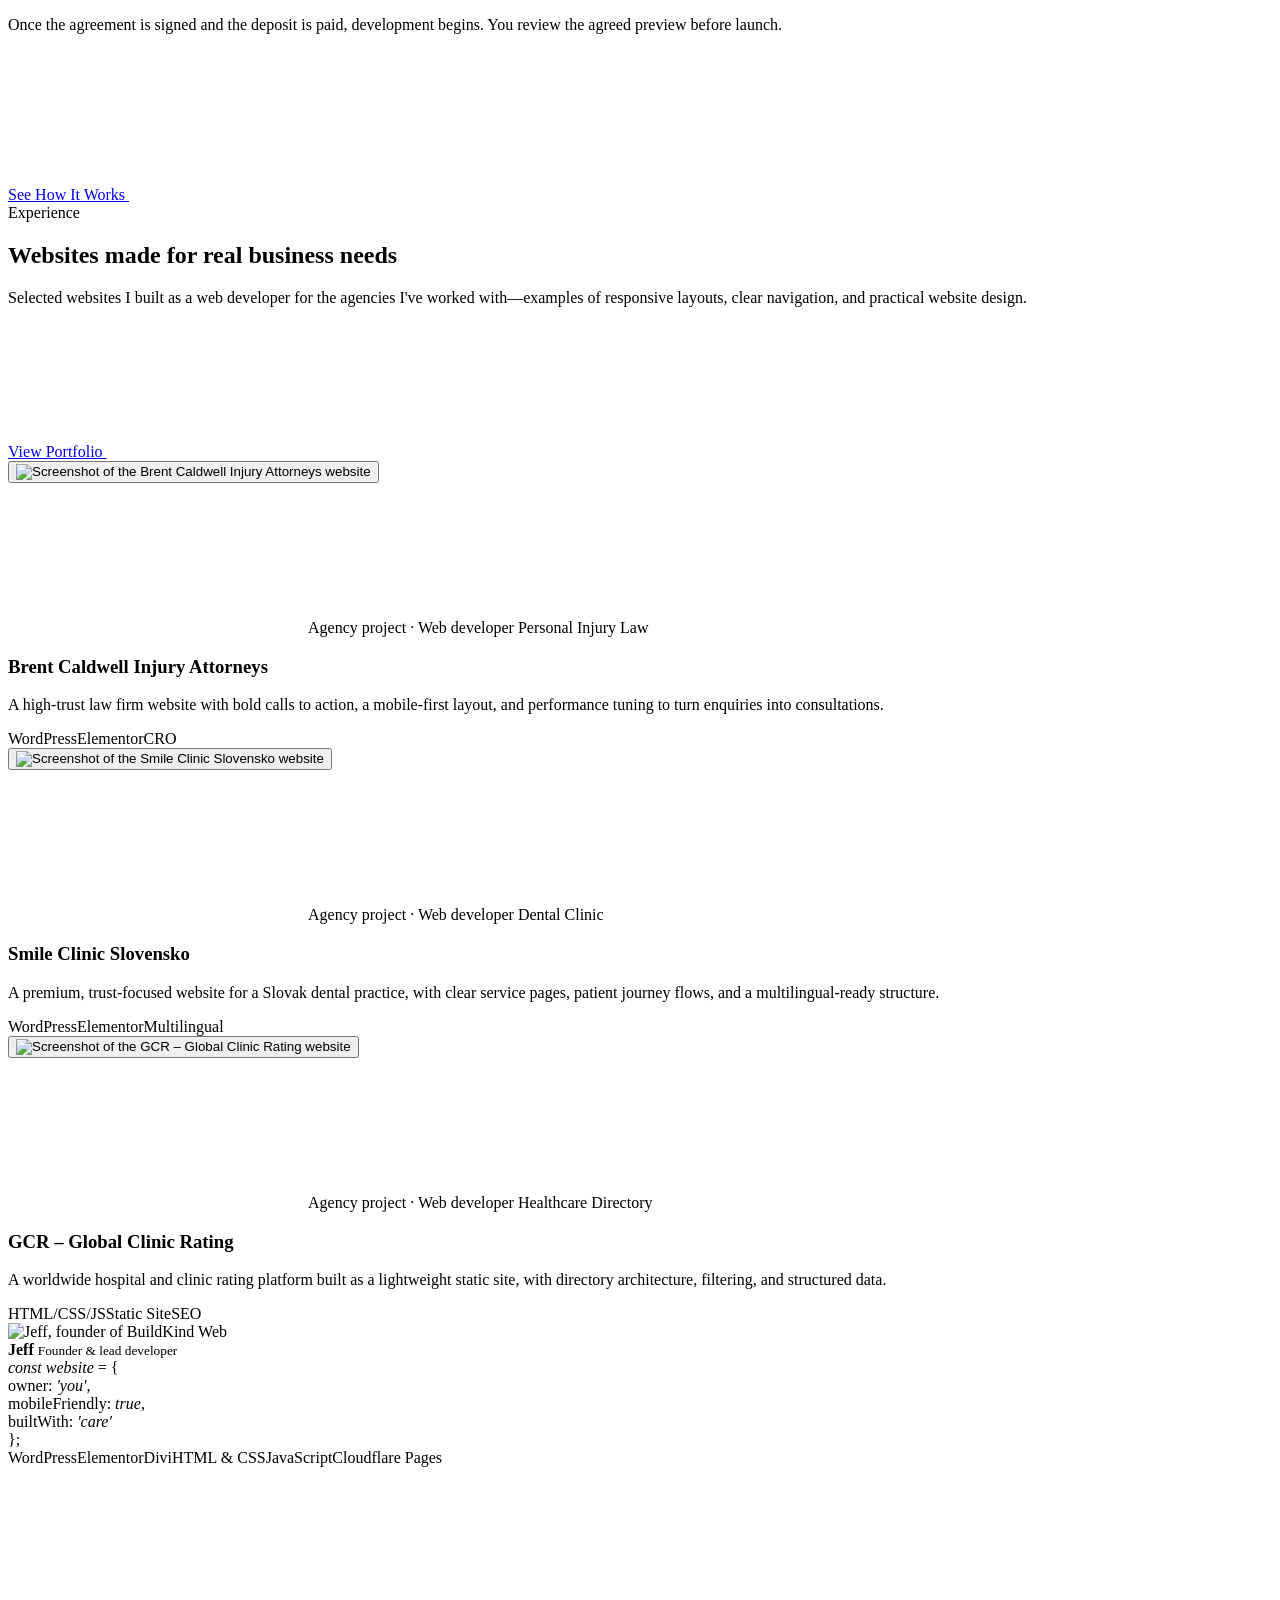
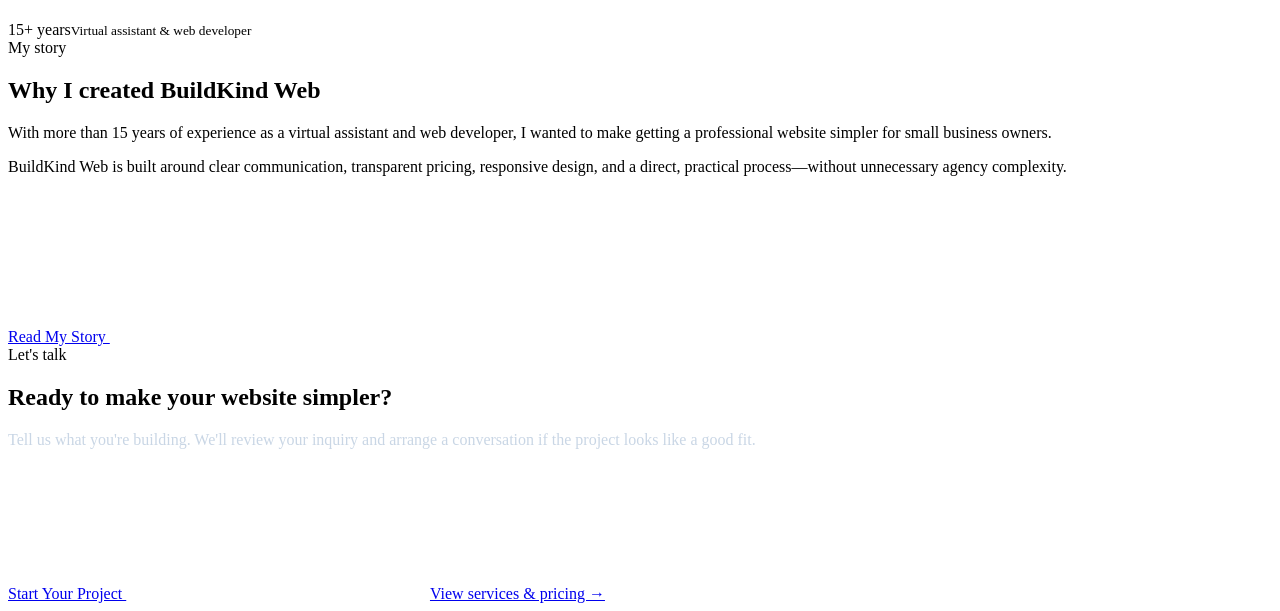
==== commit fce3bcf0: "Add founder photo; simplify enquiry form card - Replace "J" placeholder with Jeff's photo on About a" ====
--- a/public/index.html
+++ b/public/index.html
@@ -3,24 +3,24 @@
 <head>
   <meta charset="UTF-8" />
   <meta name="viewport" content="width=device-width, initial-scale=1.0" />
-  <title>Small Business Website Design | BuildKind Web</title>
-  <meta name="description" content="Professional website design for small businesses. Get a responsive, SEO-friendly website with transparent pricing and no agency overhead." />
+  <title>BuildKind Web | Affordable WordPress Website Design</title>
+  <meta name="description" content="Professional WordPress websites for small businesses. Explore affordable website packages, landing pages, Elementor development, website fixes, and custom solutions." />
   <link rel="canonical" href="https://buildkindweb.com/" />
 
   <!-- Open Graph / social sharing -->
   <meta property="og:type" content="website" />
   <meta property="og:site_name" content="BuildKind Web" />
   <meta property="og:locale" content="en_GB" />
-  <meta property="og:title" content="Small Business Website Design | BuildKind Web" />
-  <meta property="og:description" content="Professional website design for small businesses. Get a responsive, SEO-friendly website with transparent pricing and no agency overhead." />
+  <meta property="og:title" content="BuildKind Web | Affordable WordPress Website Design" />
+  <meta property="og:description" content="Professional WordPress websites for small businesses. Explore affordable website packages, landing pages, Elementor development, website fixes, and custom solutions." />
   <meta property="og:url" content="https://buildkindweb.com/" />
   <meta property="og:image" content="https://buildkindweb.com/assets/og-image.png" />
   <meta property="og:image:width" content="1200" />
   <meta property="og:image:height" content="630" />
   <meta property="og:image:alt" content="BuildKind Web — Websites Built with Care" />
   <meta name="twitter:card" content="summary_large_image" />
-  <meta name="twitter:title" content="Small Business Website Design | BuildKind Web" />
-  <meta name="twitter:description" content="Professional website design for small businesses. Get a responsive, SEO-friendly website with transparent pricing and no agency overhead." />
+  <meta name="twitter:title" content="BuildKind Web | Affordable WordPress Website Design" />
+  <meta name="twitter:description" content="Professional WordPress websites for small businesses. Explore affordable website packages, landing pages, Elementor development, website fixes, and custom solutions." />
   <meta name="twitter:image" content="https://buildkindweb.com/assets/og-image.png" />
 
   <meta name="theme-color" content="#102A43" />
@@ -30,7 +30,7 @@
   <link rel="preconnect" href="https://fonts.gstatic.com" crossorigin />
   <link href="https://fonts.googleapis.com/css2?family=Inter:wght@400;500;600&family=Manrope:wght@600;700;800&display=swap" rel="stylesheet" />
   <link rel="stylesheet" href="/assets/styles.css" />
-  <script type="application/ld+json">{"@context":"https://schema.org","@graph":[{"@type":"Organization","@id":"https://buildkindweb.com/#organization","name":"BuildKind Web","alternateName":"BuildKindWeb","url":"https://buildkindweb.com/","slogan":"Websites Built with Care.","description":"Professional WordPress and HTML websites for small businesses, with transparent pricing, essential on-page SEO, and optional ongoing maintenance.","logo":{"@type":"ImageObject","url":"https://buildkindweb.com/assets/logo.png","width":720,"height":196},"image":"https://buildkindweb.com/assets/og-image.png","founder":{"@id":"https://buildkindweb.com/about/#jeff"},"areaServed":[{"@type":"Country","name":"United Kingdom"},{"@type":"Country","name":"Australia"},{"@type":"Place","name":"Europe"}],"knowsAbout":["Small business website design","WordPress development","Elementor","Divi","HTML, CSS and JavaScript websites","Landing page design","On-page SEO","Website migration","Website maintenance"],"contactPoint":{"@type":"ContactPoint","contactType":"sales","url":"https://buildkindweb.com/contact/","availableLanguage":["English"]}},{"@type":"Person","@id":"https://buildkindweb.com/about/#jeff","name":"Jeff","jobTitle":"Founder & Web Developer","url":"https://buildkindweb.com/about/","worksFor":{"@id":"https://buildkindweb.com/#organization"},"description":"Founder of BuildKind Web with more than 15 years of experience as a virtual assistant and web developer, including WordPress and HTML website development.","knowsAbout":["WordPress","Elementor","Divi","HTML","CSS","JavaScript","Cloudflare Pages","On-page SEO"]},{"@type":"WebSite","@id":"https://buildkindweb.com/#website","url":"https://buildkindweb.com/","name":"BuildKind Web","publisher":{"@id":"https://buildkindweb.com/#organization"},"inLanguage":"en-GB"},{"@type":"WebPage","@id":"https://buildkindweb.com/#webpage","url":"https://buildkindweb.com/","name":"Small Business Website Design | BuildKind Web","description":"Professional website design for small businesses. Get a responsive, SEO-friendly website with transparent pricing and no agency overhead.","isPartOf":{"@id":"https://buildkindweb.com/#website"},"about":{"@id":"https://buildkindweb.com/#organization"},"inLanguage":"en-GB","primaryImageOfPage":{"@type":"ImageObject","url":"https://buildkindweb.com/assets/og-image.png"}}]}</script>
+  <script type="application/ld+json">{"@context":"https://schema.org","@graph":[{"@type":"Organization","@id":"https://buildkindweb.com/#organization","name":"BuildKind Web","alternateName":"BuildKindWeb","url":"https://buildkindweb.com/","slogan":"Websites Built with Care.","description":"Professional WordPress and HTML websites for small businesses, with transparent pricing, essential on-page SEO, and optional ongoing maintenance.","logo":{"@type":"ImageObject","url":"https://buildkindweb.com/assets/logo.png","width":720,"height":196},"image":"https://buildkindweb.com/assets/og-image.png","founder":{"@id":"https://buildkindweb.com/about/#jeff"},"areaServed":[{"@type":"Country","name":"United States"},{"@type":"Country","name":"United Kingdom"},{"@type":"Country","name":"Ireland"},{"@type":"Country","name":"Australia"}],"knowsAbout":["Small business website design","WordPress development","Elementor","Divi","HTML, CSS and JavaScript websites","Landing page design","On-page SEO","Website migration","Website maintenance"],"contactPoint":{"@type":"ContactPoint","contactType":"sales","url":"https://buildkindweb.com/contact/","availableLanguage":["English"]}},{"@type":"Person","@id":"https://buildkindweb.com/about/#jeff","name":"Jeff","image":"https://buildkindweb.com/assets/jeff.jpg","jobTitle":"Founder & Web Developer","url":"https://buildkindweb.com/about/","worksFor":{"@id":"https://buildkindweb.com/#organization"},"description":"Founder of BuildKind Web with more than 15 years of experience as a virtual assistant and web developer, including WordPress and HTML website development.","knowsAbout":["WordPress","Elementor","Divi","HTML","CSS","JavaScript","Cloudflare Pages","On-page SEO"]},{"@type":"WebSite","@id":"https://buildkindweb.com/#website","url":"https://buildkindweb.com/","name":"BuildKind Web","publisher":{"@id":"https://buildkindweb.com/#organization"},"inLanguage":"en-GB"},{"@type":"WebPage","@id":"https://buildkindweb.com/#webpage","url":"https://buildkindweb.com/","name":"BuildKind Web | Affordable WordPress Website Design","description":"Professional WordPress websites for small businesses. Explore affordable website packages, landing pages, Elementor development, website fixes, and custom solutions.","isPartOf":{"@id":"https://buildkindweb.com/#website"},"about":{"@id":"https://buildkindweb.com/#organization"},"inLanguage":"en-GB","primaryImageOfPage":{"@type":"ImageObject","url":"https://buildkindweb.com/assets/og-image.png"}}]}</script>
   <script src="/assets/main.js" defer></script>
 </head>
 <body data-page="home">
@@ -256,7 +256,7 @@
       <div class="container story-teaser">
         <div class="founder-visual reveal reveal-left">
           <div class="founder-card">
-            <div class="founder-avatar"><span>J</span></div>
+            <div class="founder-avatar"><picture><source srcset="/assets/jeff.webp" type="image/webp" /><img src="/assets/jeff.jpg" alt="Jeff, founder of BuildKind Web" width="480" height="480" loading="lazy" decoding="async" /></picture></div>
             <div class="founder-meta">
               <strong>Jeff</strong>
               <small>Founder &amp; lead developer</small>
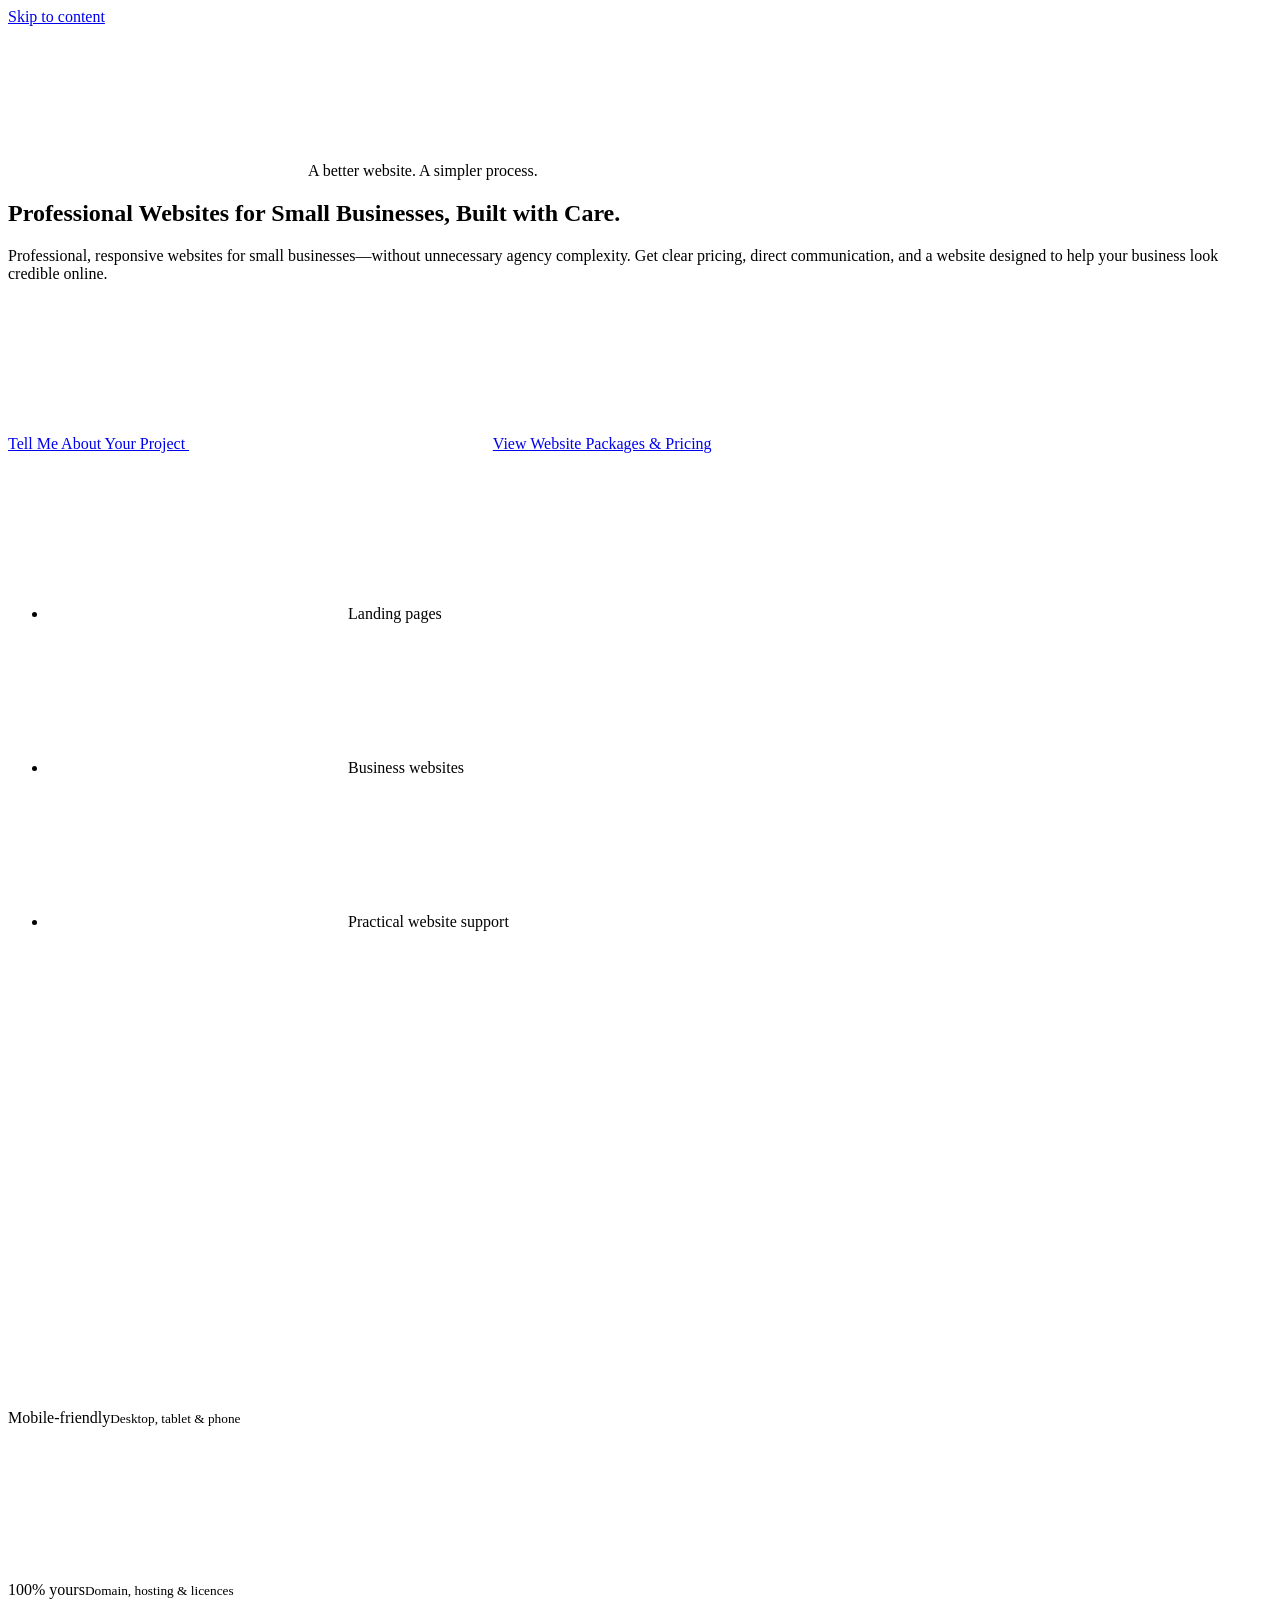
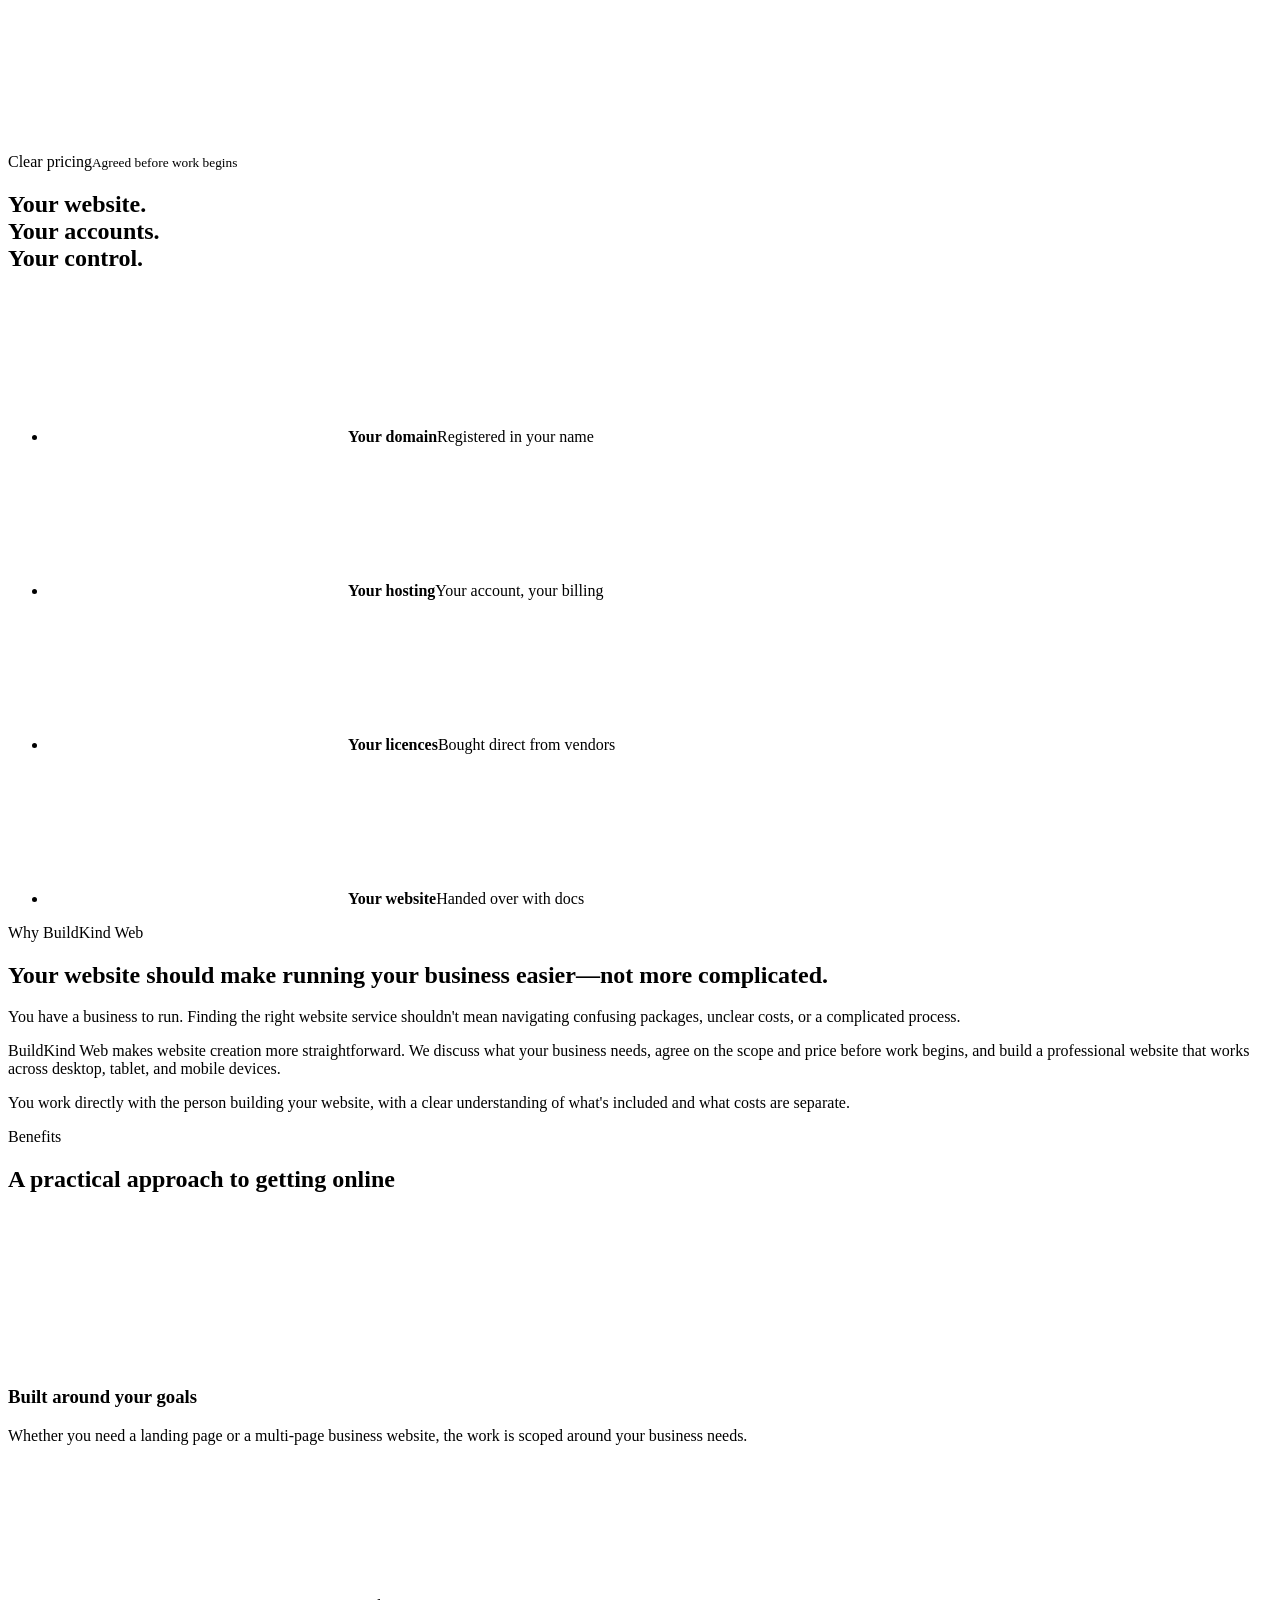
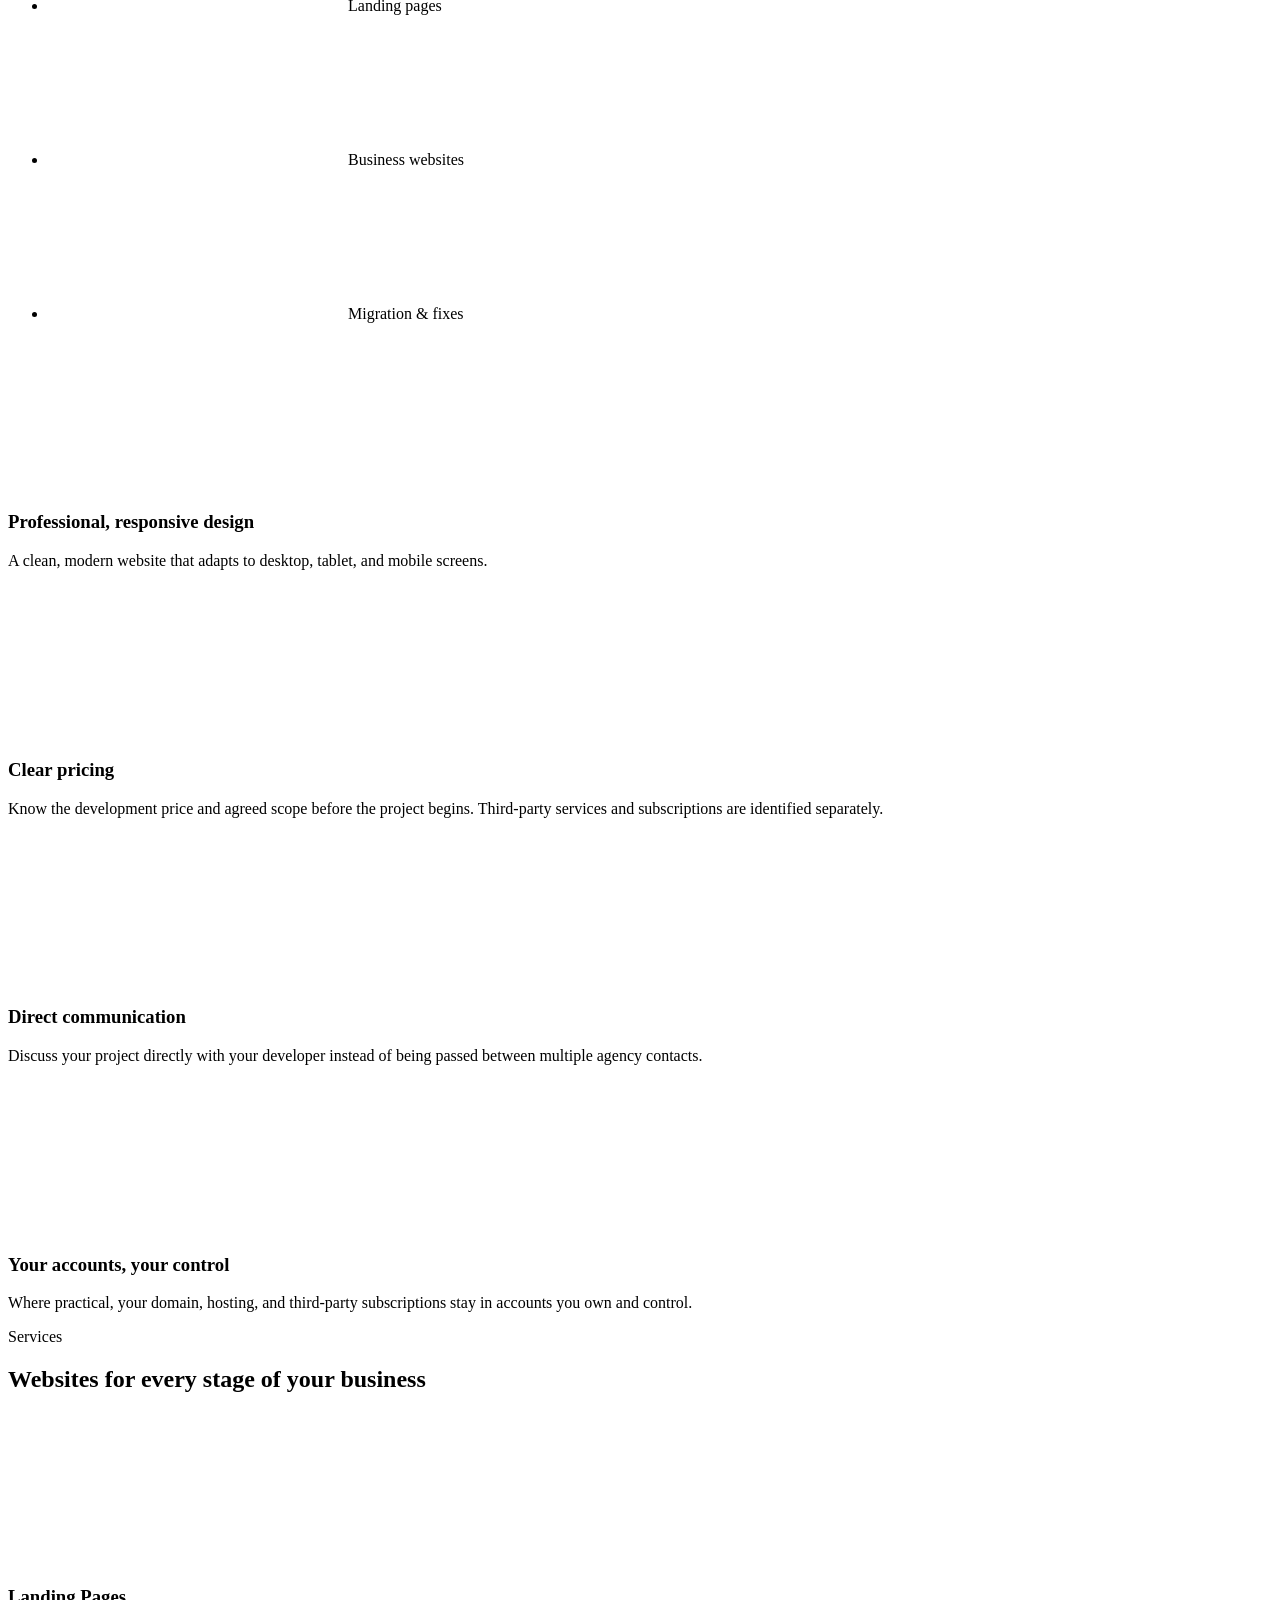
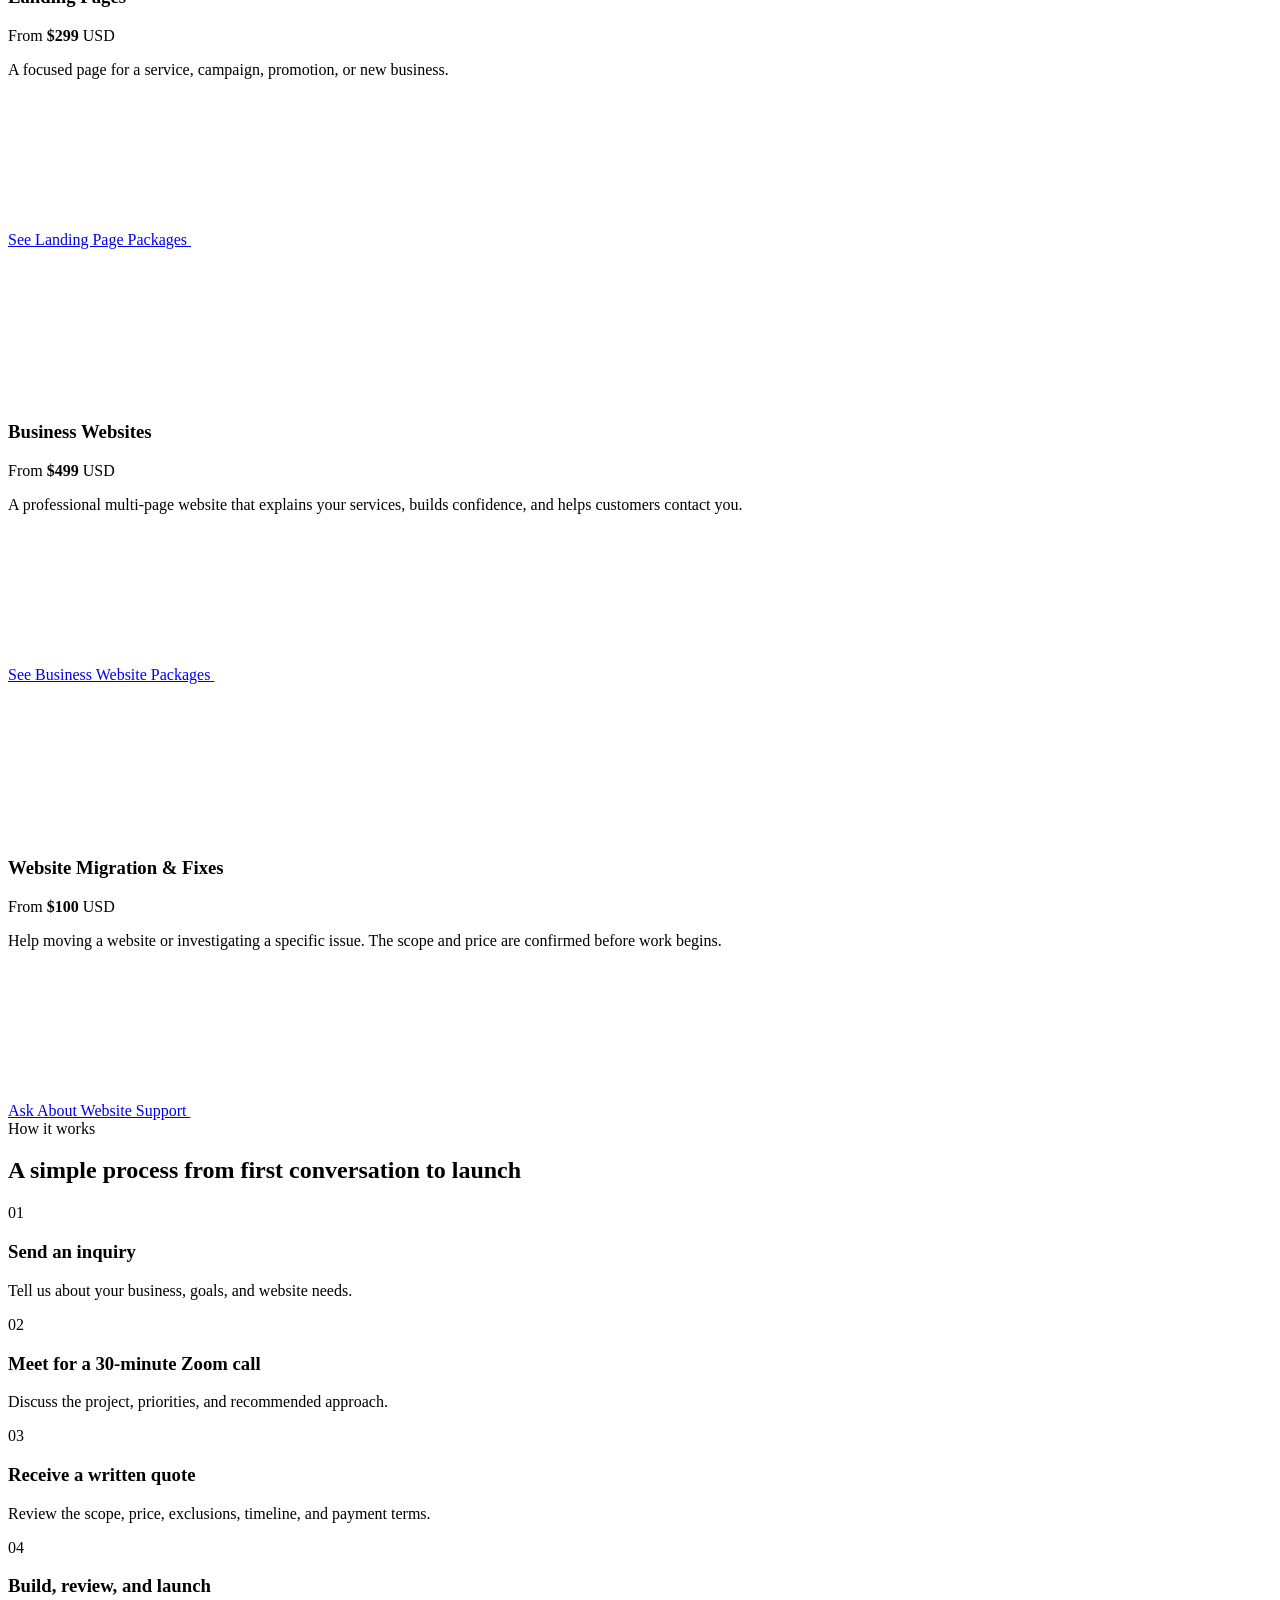
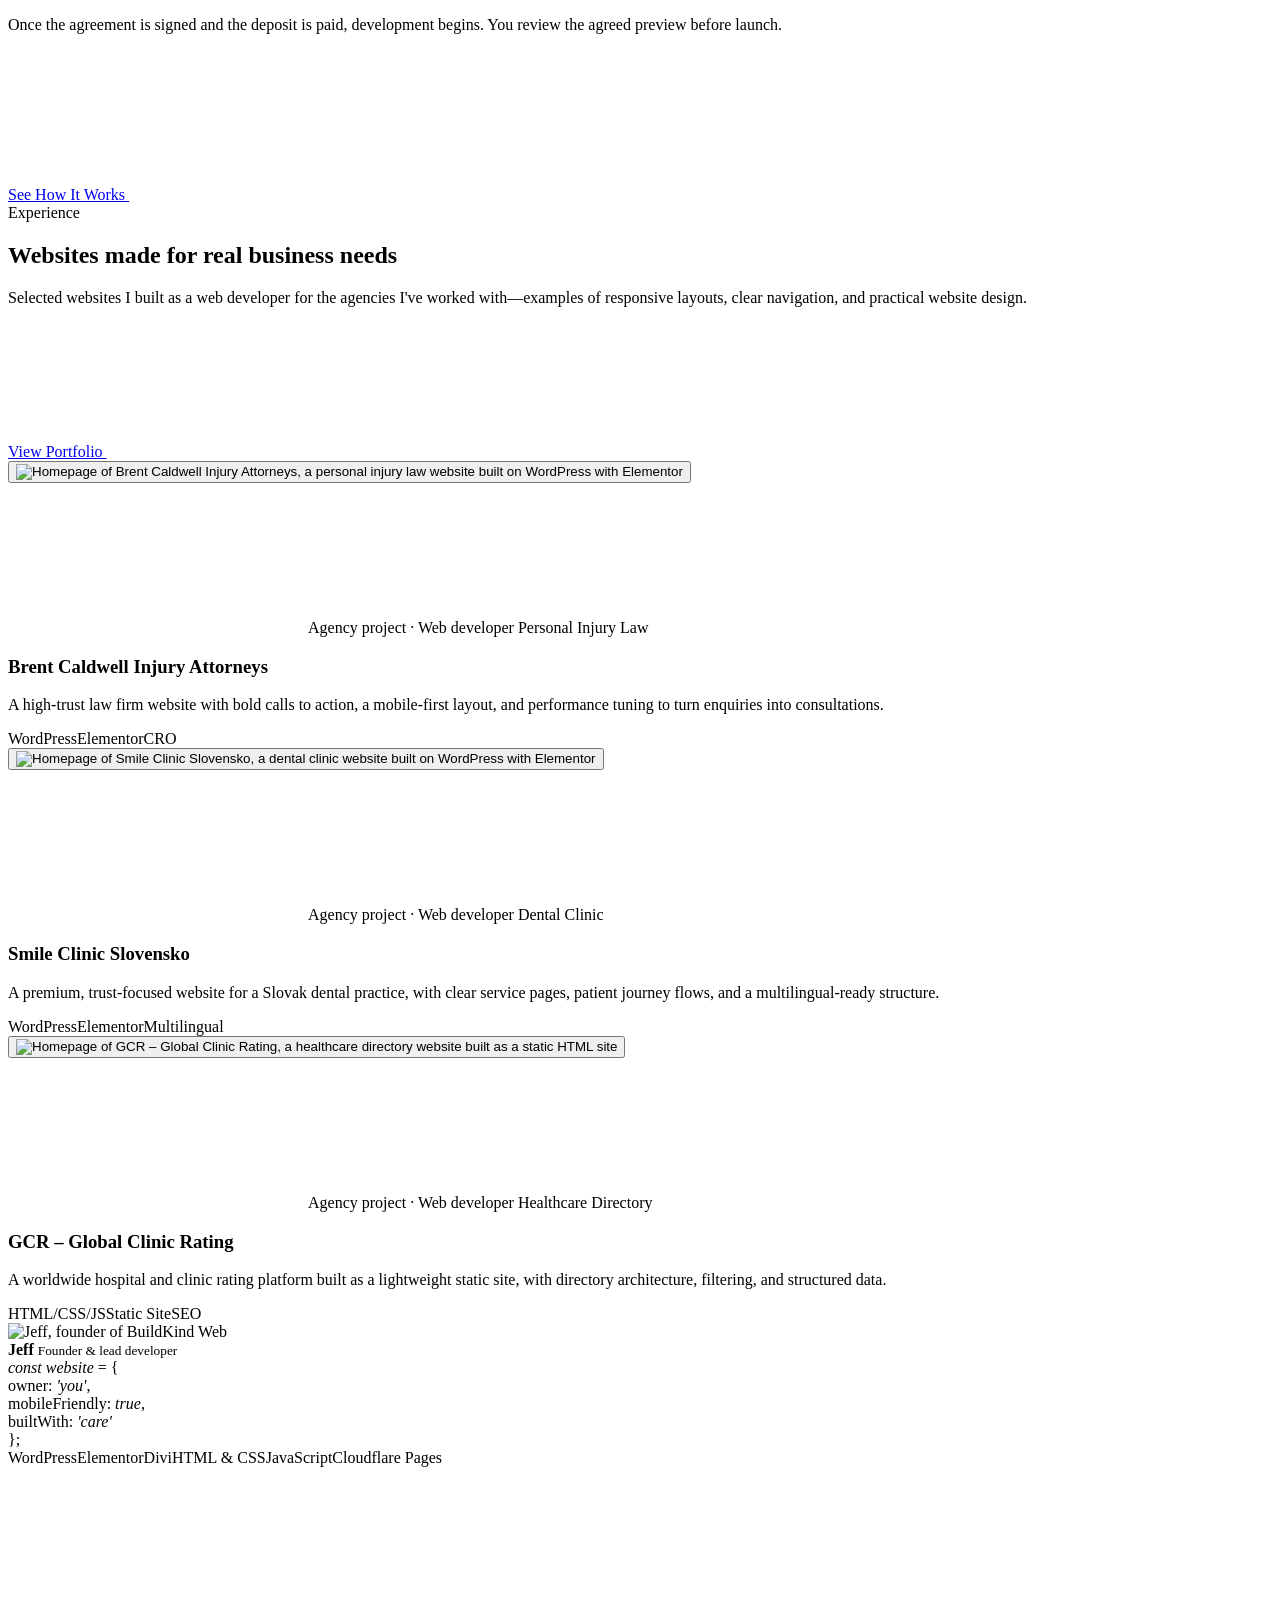
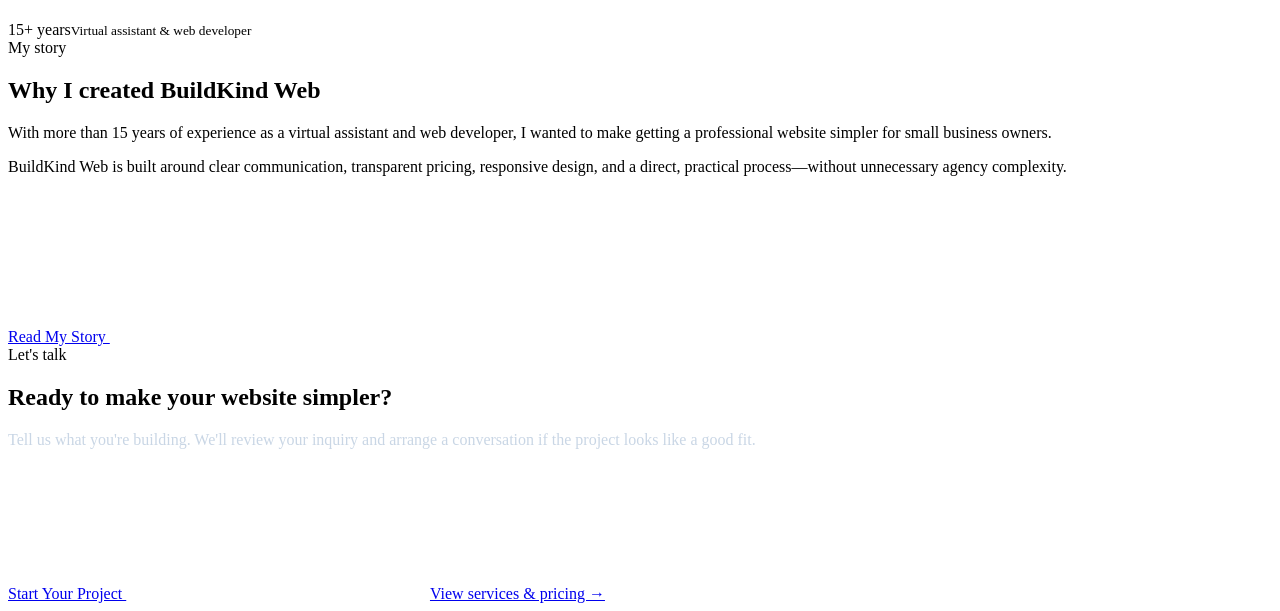
==== commit 9c3729e2: "SEO: structured data, head tags, favicon, heading and link text fixes - Robots meta and favicon.ico " ====
--- a/public/index.html
+++ b/public/index.html
@@ -4,7 +4,8 @@
   <meta charset="UTF-8" />
   <meta name="viewport" content="width=device-width, initial-scale=1.0" />
   <title>BuildKind Web | Affordable WordPress Website Design</title>
-  <meta name="description" content="Professional WordPress websites for small businesses. Explore affordable website packages, landing pages, Elementor development, website fixes, and custom solutions." />
+  <meta name="description" content="Professional WordPress websites for small businesses. Affordable website packages, landing pages, Elementor development and website fixes." />
+  <meta name="robots" content="index, follow, max-image-preview:large" />
   <link rel="canonical" href="https://buildkindweb.com/" />
 
   <!-- Open Graph / social sharing -->
@@ -12,7 +13,7 @@
   <meta property="og:site_name" content="BuildKind Web" />
   <meta property="og:locale" content="en_GB" />
   <meta property="og:title" content="BuildKind Web | Affordable WordPress Website Design" />
-  <meta property="og:description" content="Professional WordPress websites for small businesses. Explore affordable website packages, landing pages, Elementor development, website fixes, and custom solutions." />
+  <meta property="og:description" content="Websites built with care for small businesses: one-time packages from $299, responsive WordPress or HTML builds, and you keep your domain, hosting and accounts." />
   <meta property="og:url" content="https://buildkindweb.com/" />
   <meta property="og:image" content="https://buildkindweb.com/assets/og-image.png" />
   <meta property="og:image:width" content="1200" />
@@ -20,17 +21,25 @@
   <meta property="og:image:alt" content="BuildKind Web — Websites Built with Care" />
   <meta name="twitter:card" content="summary_large_image" />
   <meta name="twitter:title" content="BuildKind Web | Affordable WordPress Website Design" />
-  <meta name="twitter:description" content="Professional WordPress websites for small businesses. Explore affordable website packages, landing pages, Elementor development, website fixes, and custom solutions." />
+  <meta name="twitter:description" content="Websites built with care for small businesses: one-time packages from $299, responsive WordPress or HTML builds, and you keep your domain, hosting and accounts." />
   <meta name="twitter:image" content="https://buildkindweb.com/assets/og-image.png" />
 
   <meta name="theme-color" content="#102A43" />
-  <link rel="icon" type="image/png" href="/assets/favicon.png" />
+  <link rel="icon" href="/favicon.ico" sizes="any" />
+  <link rel="icon" type="image/png" sizes="96x96" href="/assets/favicon-96.png" />
+  <link rel="manifest" href="/site.webmanifest" />
   <link rel="apple-touch-icon" href="/assets/apple-touch-icon.png" />
-  <link rel="preconnect" href="https://fonts.googleapis.com" />
-  <link rel="preconnect" href="https://fonts.gstatic.com" crossorigin />
-  <link href="https://fonts.googleapis.com/css2?family=Inter:wght@400;500;600&family=Manrope:wght@600;700;800&display=swap" rel="stylesheet" />
+  <link rel="preload" href="/assets/fonts/inter-latin.woff2" as="font" type="font/woff2" crossorigin />
+  <link rel="preload" href="/assets/fonts/manrope-latin.woff2" as="font" type="font/woff2" crossorigin />
   <link rel="stylesheet" href="/assets/styles.css" />
-  <script type="application/ld+json">{"@context":"https://schema.org","@graph":[{"@type":"Organization","@id":"https://buildkindweb.com/#organization","name":"BuildKind Web","alternateName":"BuildKindWeb","url":"https://buildkindweb.com/","slogan":"Websites Built with Care.","description":"Professional WordPress and HTML websites for small businesses, with transparent pricing, essential on-page SEO, and optional ongoing maintenance.","logo":{"@type":"ImageObject","url":"https://buildkindweb.com/assets/logo.png","width":720,"height":196},"image":"https://buildkindweb.com/assets/og-image.png","founder":{"@id":"https://buildkindweb.com/about/#jeff"},"areaServed":[{"@type":"Country","name":"United States"},{"@type":"Country","name":"United Kingdom"},{"@type":"Country","name":"Ireland"},{"@type":"Country","name":"Australia"}],"knowsAbout":["Small business website design","WordPress development","Elementor","Divi","HTML, CSS and JavaScript websites","Landing page design","On-page SEO","Website migration","Website maintenance"],"contactPoint":{"@type":"ContactPoint","contactType":"sales","url":"https://buildkindweb.com/contact/","availableLanguage":["English"]}},{"@type":"Person","@id":"https://buildkindweb.com/about/#jeff","name":"Jeff","image":"https://buildkindweb.com/assets/jeff.jpg","jobTitle":"Founder & Web Developer","url":"https://buildkindweb.com/about/","worksFor":{"@id":"https://buildkindweb.com/#organization"},"description":"Founder of BuildKind Web with more than 15 years of experience as a virtual assistant and web developer, including WordPress and HTML website development.","knowsAbout":["WordPress","Elementor","Divi","HTML","CSS","JavaScript","Cloudflare Pages","On-page SEO"]},{"@type":"WebSite","@id":"https://buildkindweb.com/#website","url":"https://buildkindweb.com/","name":"BuildKind Web","publisher":{"@id":"https://buildkindweb.com/#organization"},"inLanguage":"en-GB"},{"@type":"WebPage","@id":"https://buildkindweb.com/#webpage","url":"https://buildkindweb.com/","name":"BuildKind Web | Affordable WordPress Website Design","description":"Professional WordPress websites for small businesses. Explore affordable website packages, landing pages, Elementor development, website fixes, and custom solutions.","isPartOf":{"@id":"https://buildkindweb.com/#website"},"about":{"@id":"https://buildkindweb.com/#organization"},"inLanguage":"en-GB","primaryImageOfPage":{"@type":"ImageObject","url":"https://buildkindweb.com/assets/og-image.png"}}]}</script>
+  <script type="application/ld+json">{"@context":"https://schema.org","@graph":[{"@type":["Organization","ProfessionalService"],"@id":"https://buildkindweb.com/#organization","name":"BuildKind Web","alternateName":"BuildKindWeb","url":"https://buildkindweb.com/","slogan":"Websites Built with Care.","description":"Professional WordPress and HTML websites for small businesses, with transparent pricing, essential on-page SEO, and optional ongoing maintenance.","logo":{"@type":"ImageObject","url":"https://buildkindweb.com/assets/logo.png","width":720,"height":196},"image":"https://buildkindweb.com/assets/og-image.png","founder":{"@id":"https://buildkindweb.com/about/#jeff"},"areaServed":[{"@type":"Country","name":"United States"},{"@type":"Country","name":"United Kingdom"},{"@type":"Country","name":"Ireland"},{"@type":"Country","name":"Australia"}],"knowsAbout":["Small business website design","WordPress development","Elementor","Divi","HTML, CSS and JavaScript websites","Landing page design","On-page SEO","Website migration","Website maintenance"],"contactPoint":{"@type":"ContactPoint","contactType":"sales","url":"https://buildkindweb.com/contact/","availableLanguage":["English"]},"address":{"@type":"PostalAddress","addressLocality":"Davao City","addressCountry":"PH"}},{"@type":"Person","@id":"https://buildkindweb.com/about/#jeff","name":"Jeff Soriano","image":"https://buildkindweb.com/assets/jeff.jpg","jobTitle":"Founder & Web Developer","url":"https://buildkindweb.com/about/","worksFor":{"@id":"https://buildkindweb.com/#organization"},"description":"Founder of BuildKind Web with more than 15 years of experience as a virtual assistant and web developer, including WordPress and HTML website development.","knowsAbout":["WordPress","Elementor","Divi","HTML","CSS","JavaScript","Cloudflare Pages","On-page SEO"]},{"@type":"WebSite","@id":"https://buildkindweb.com/#website","url":"https://buildkindweb.com/","name":"BuildKind Web","publisher":{"@id":"https://buildkindweb.com/#organization"},"inLanguage":"en-GB"},{"@type":"WebPage","@id":"https://buildkindweb.com/#webpage","url":"https://buildkindweb.com/","name":"BuildKind Web | Affordable WordPress Website Design","description":"Professional WordPress websites for small businesses. Affordable website packages, landing pages, Elementor development and website fixes.","isPartOf":{"@id":"https://buildkindweb.com/#website"},"about":{"@id":"https://buildkindweb.com/#organization"},"inLanguage":"en-GB","primaryImageOfPage":{"@type":"ImageObject","url":"https://buildkindweb.com/assets/og-image.png"}}]}</script>
+  <script async src="https://www.googletagmanager.com/gtag/js?id=G-Z99RDGFJS4"></script>
+  <script>
+    window.dataLayer = window.dataLayer || [];
+    function gtag(){dataLayer.push(arguments);}
+    gtag('js', new Date());
+    gtag('config', 'G-Z99RDGFJS4');
+  </script>
   <script src="/assets/main.js" defer></script>
 </head>
 <body data-page="home">
@@ -47,7 +56,7 @@
           <p class="lead">Professional, responsive websites for small businesses—without unnecessary agency complexity. Get clear pricing, direct communication, and a website designed to help your business look credible online.</p>
           <div class="hero-actions">
             <a href="/contact/" class="btn btn--primary">Tell Me About Your Project <svg><use href="#i-arrow"/></svg></a>
-            <a href="/services-pricing/" class="btn btn--ghost">Explore Our Services</a>
+            <a href="/services-pricing/" class="btn btn--ghost">View Website Packages &amp; Pricing</a>
           </div>
           <ul class="hero-points">
             <li><span class="tick"><svg><use href="#i-check"/></svg></span>Landing pages</li>
@@ -158,14 +167,14 @@
             <h3>Landing Pages</h3>
             <div class="from">From <b>$299</b> USD</div>
             <p>A focused page for a service, campaign, promotion, or new business.</p>
-            <a href="/services-pricing/#packages" class="text-link">Explore Landing Pages <svg><use href="#i-arrow"/></svg></a>
+            <a href="/services-pricing/#packages" class="text-link">See Landing Page Packages <svg><use href="#i-arrow"/></svg></a>
           </article>
           <article class="card teaser-card reveal" style="--d:.1s">
             <div class="icon-box"><svg><use href="#i-layers"/></svg></div>
             <h3>Business Websites</h3>
             <div class="from">From <b>$499</b> USD</div>
             <p>A professional multi-page website that explains your services, builds confidence, and helps customers contact you.</p>
-            <a href="/services-pricing/#packages" class="text-link">Explore Business Websites <svg><use href="#i-arrow"/></svg></a>
+            <a href="/services-pricing/#packages" class="text-link">See Business Website Packages <svg><use href="#i-arrow"/></svg></a>
           </article>
           <article class="card teaser-card reveal" style="--d:.2s">
             <div class="icon-box"><svg><use href="#i-wrench"/></svg></div>
@@ -211,7 +220,7 @@
           <article class="work-card reveal" data-cat="legal" style="--d:0.00s">
             <button class="shot" type="button" aria-label="View full-page screenshot of Brent Caldwell Injury Attorneys">
               <span class="shot-bar" aria-hidden="true"><i></i><i></i><i></i></span>
-              <span class="shot-frame" style="--dur:5.6s"><img src="https://pub-647539f760e244708e48cbad4cf819a5.r2.dev/Brent%20Caldwell%20Injury%20Attorneys.png" alt="Screenshot of the Brent Caldwell Injury Attorneys website" width="1912" height="8163" loading="lazy" decoding="async" /></span>
+              <span class="shot-frame" style="--dur:5.6s"><img src="https://pub-647539f760e244708e48cbad4cf819a5.r2.dev/Brent%20Caldwell%20Injury%20Attorneys.png" alt="Homepage of Brent Caldwell Injury Attorneys, a personal injury law website built on WordPress with Elementor" width="1912" height="8163" loading="lazy" decoding="async" /></span>
             </button>
             <div class="work-body">
               <span class="work-role"><svg><use href="#i-brief"/></svg>Agency project · Web developer</span>
@@ -224,7 +233,7 @@
           <article class="work-card reveal" data-cat="health" style="--d:0.08s">
             <button class="shot" type="button" aria-label="View full-page screenshot of Smile Clinic Slovensko">
               <span class="shot-bar" aria-hidden="true"><i></i><i></i><i></i></span>
-              <span class="shot-frame" style="--dur:6.7s"><img src="https://pub-647539f760e244708e48cbad4cf819a5.r2.dev/Smile-Clinic.png" alt="Screenshot of the Smile Clinic Slovensko website" width="1912" height="9823" loading="lazy" decoding="async" /></span>
+              <span class="shot-frame" style="--dur:6.7s"><img src="https://pub-647539f760e244708e48cbad4cf819a5.r2.dev/Smile-Clinic.png" alt="Homepage of Smile Clinic Slovensko, a dental clinic website built on WordPress with Elementor" width="1912" height="9823" loading="lazy" decoding="async" /></span>
             </button>
             <div class="work-body">
               <span class="work-role"><svg><use href="#i-brief"/></svg>Agency project · Web developer</span>
@@ -237,7 +246,7 @@
           <article class="work-card reveal" data-cat="static" style="--d:0.16s">
             <button class="shot" type="button" aria-label="View full-page screenshot of GCR – Global Clinic Rating">
               <span class="shot-bar" aria-hidden="true"><i></i><i></i><i></i></span>
-              <span class="shot-frame" style="--dur:3s"><img src="https://pub-647539f760e244708e48cbad4cf819a5.r2.dev/GCR-Global-Clinic-Rating.png" alt="Screenshot of the GCR – Global Clinic Rating website" width="1912" height="2778" loading="lazy" decoding="async" /></span>
+              <span class="shot-frame" style="--dur:3s"><img src="https://pub-647539f760e244708e48cbad4cf819a5.r2.dev/GCR-Global-Clinic-Rating.png" alt="Homepage of GCR – Global Clinic Rating, a healthcare directory website built as a static HTML site" width="1912" height="2778" loading="lazy" decoding="async" /></span>
             </button>
             <div class="work-body">
               <span class="work-role"><svg><use href="#i-brief"/></svg>Agency project · Web developer</span>
@@ -308,7 +317,7 @@
       <div><small></small><h3 id="lbTitle"></h3></div>
       <button class="lb-close" type="button" aria-label="Close preview"><svg><use href="#i-x"/></svg></button>
     </div>
-    <div class="lb-body"><div class="lb-loading">Loading full-page screenshot…</div><img alt="" hidden /></div>
+    <div class="lb-body"><div class="lb-loading" aria-live="polite"></div><img alt="" hidden /></div>
   </dialog>
 </body>
 </html>
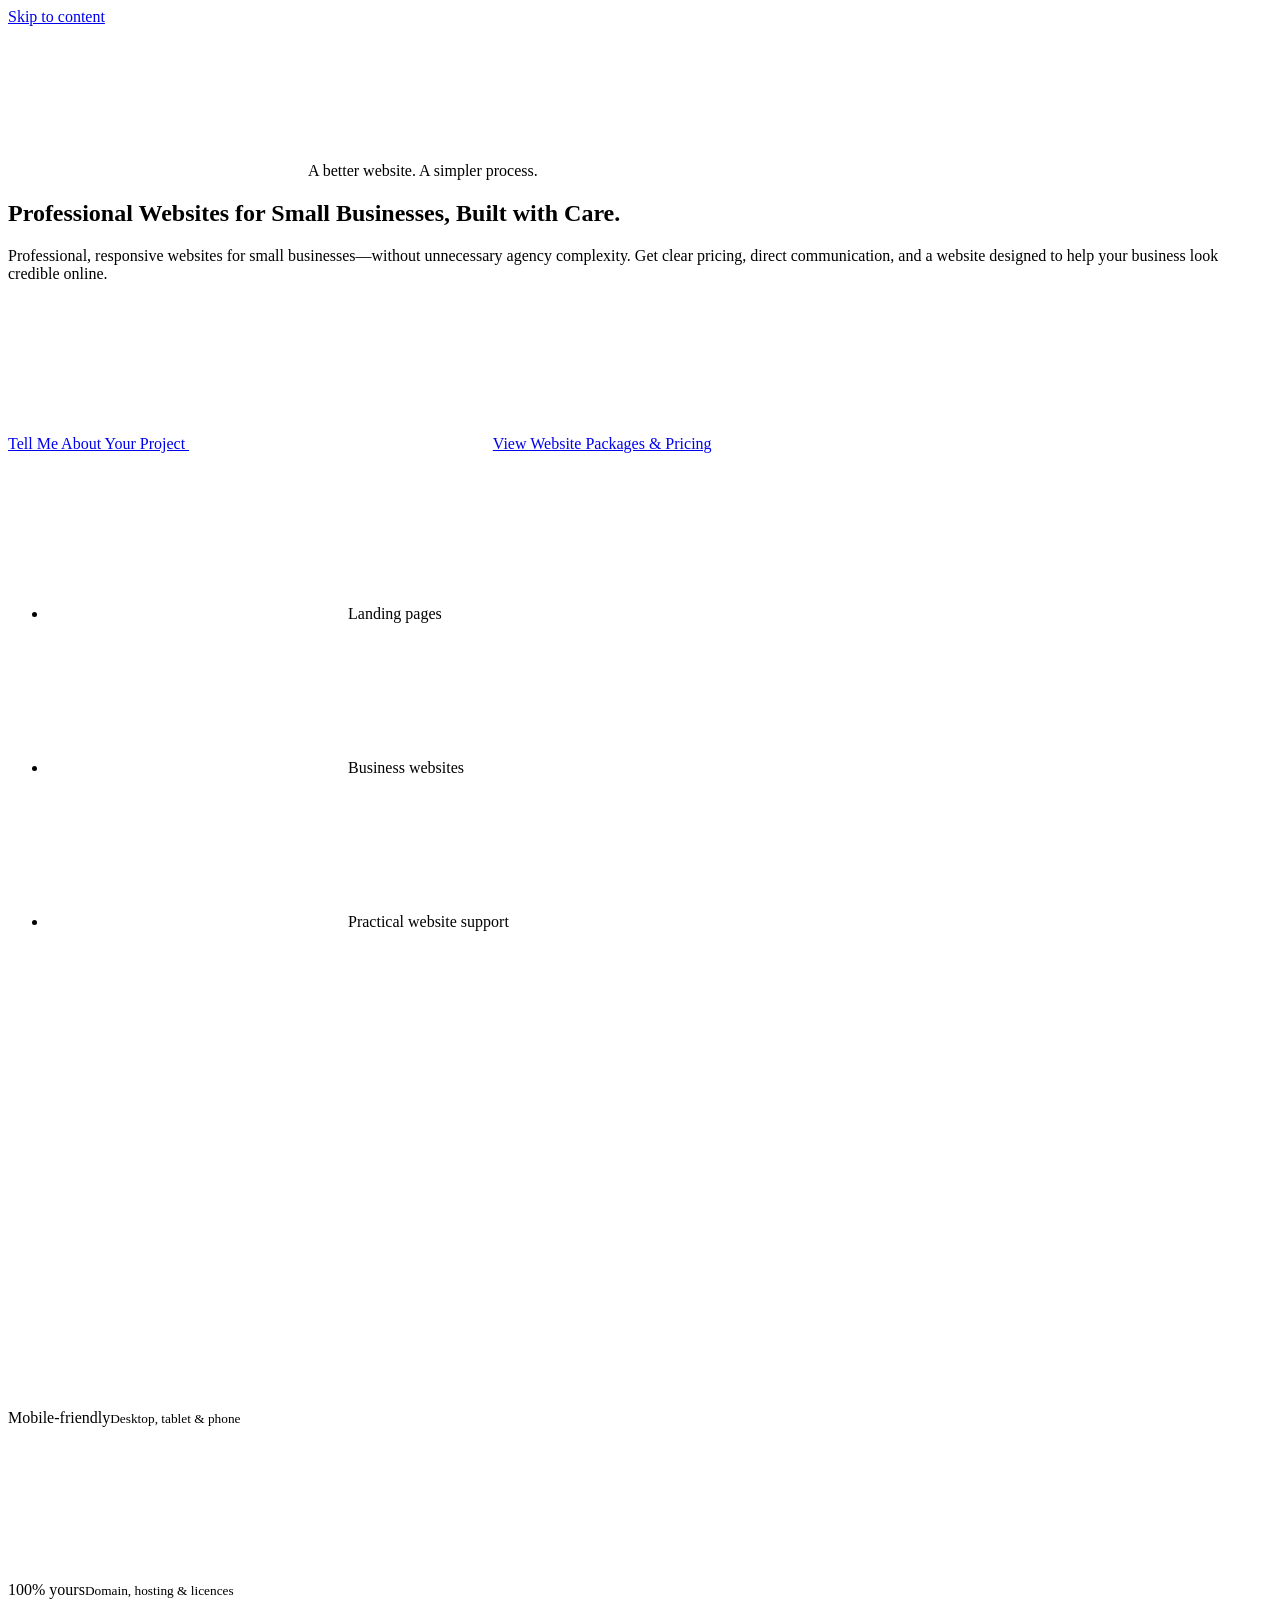
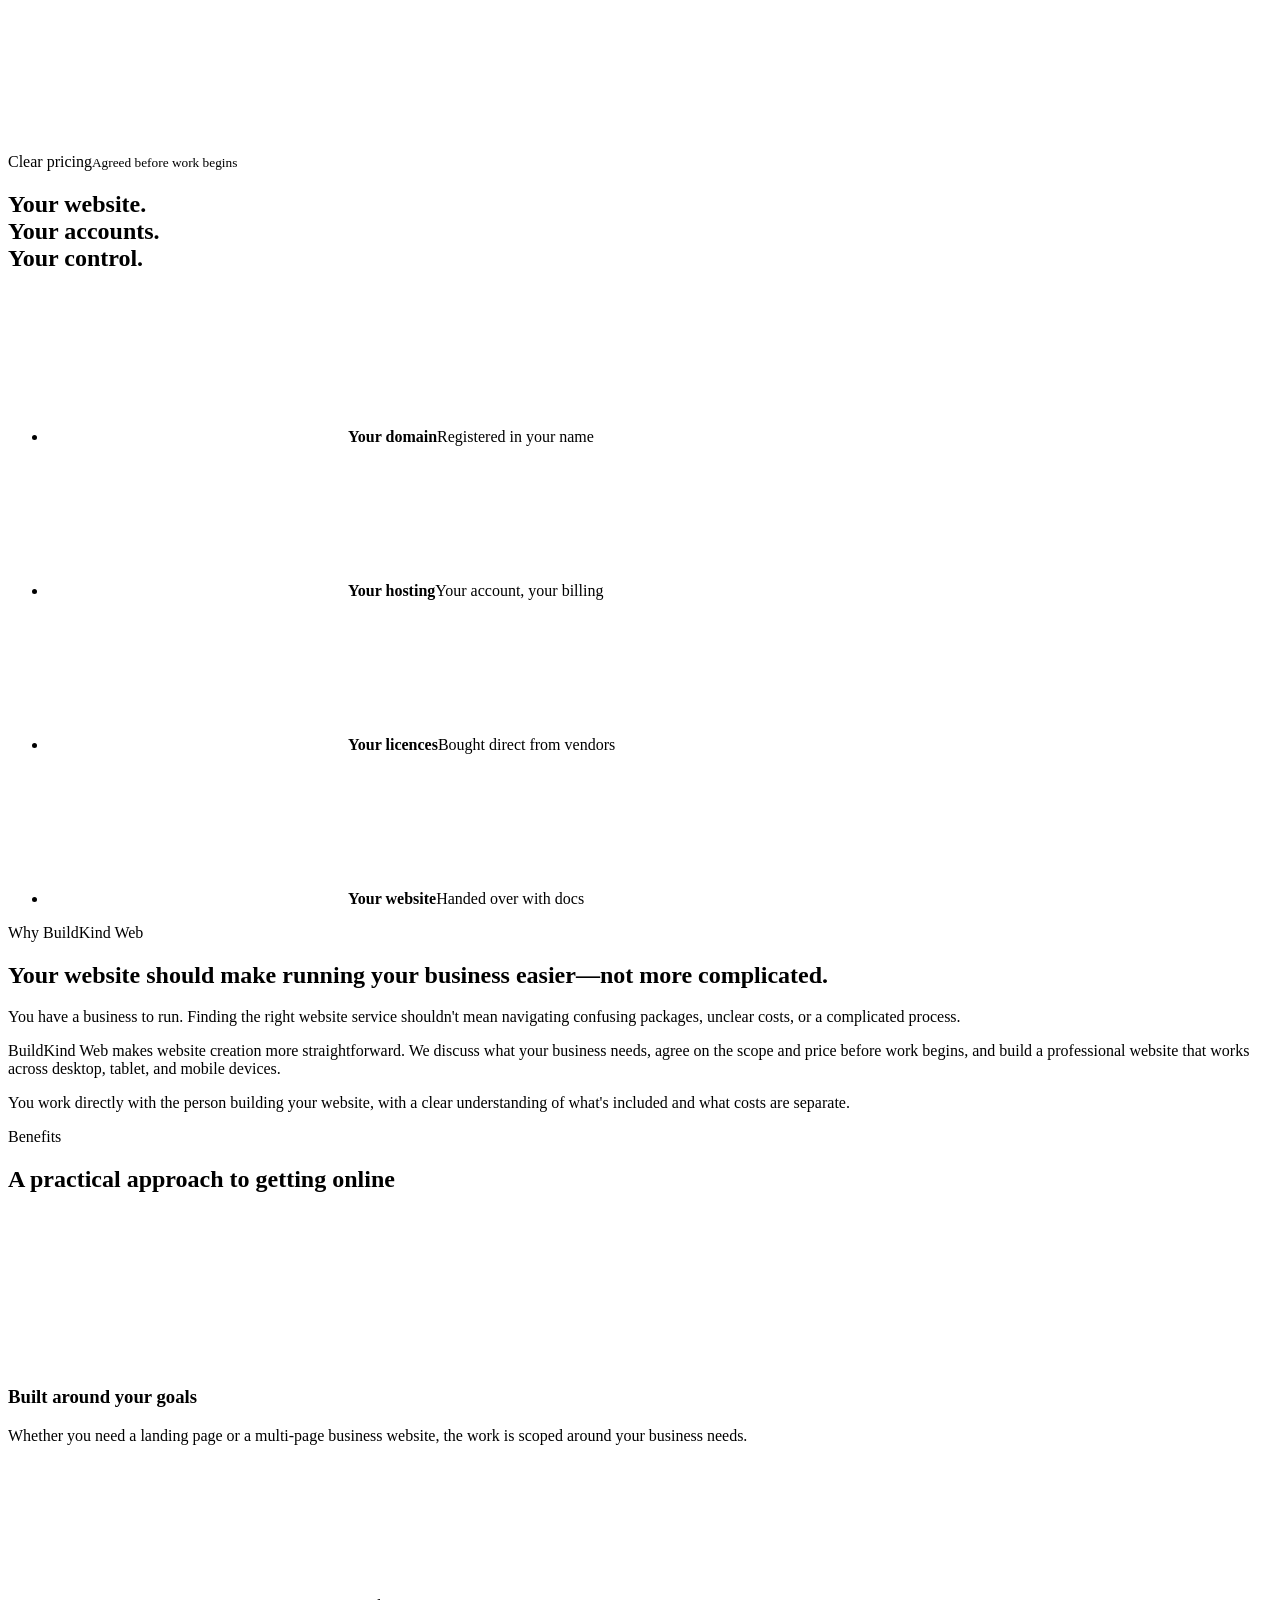
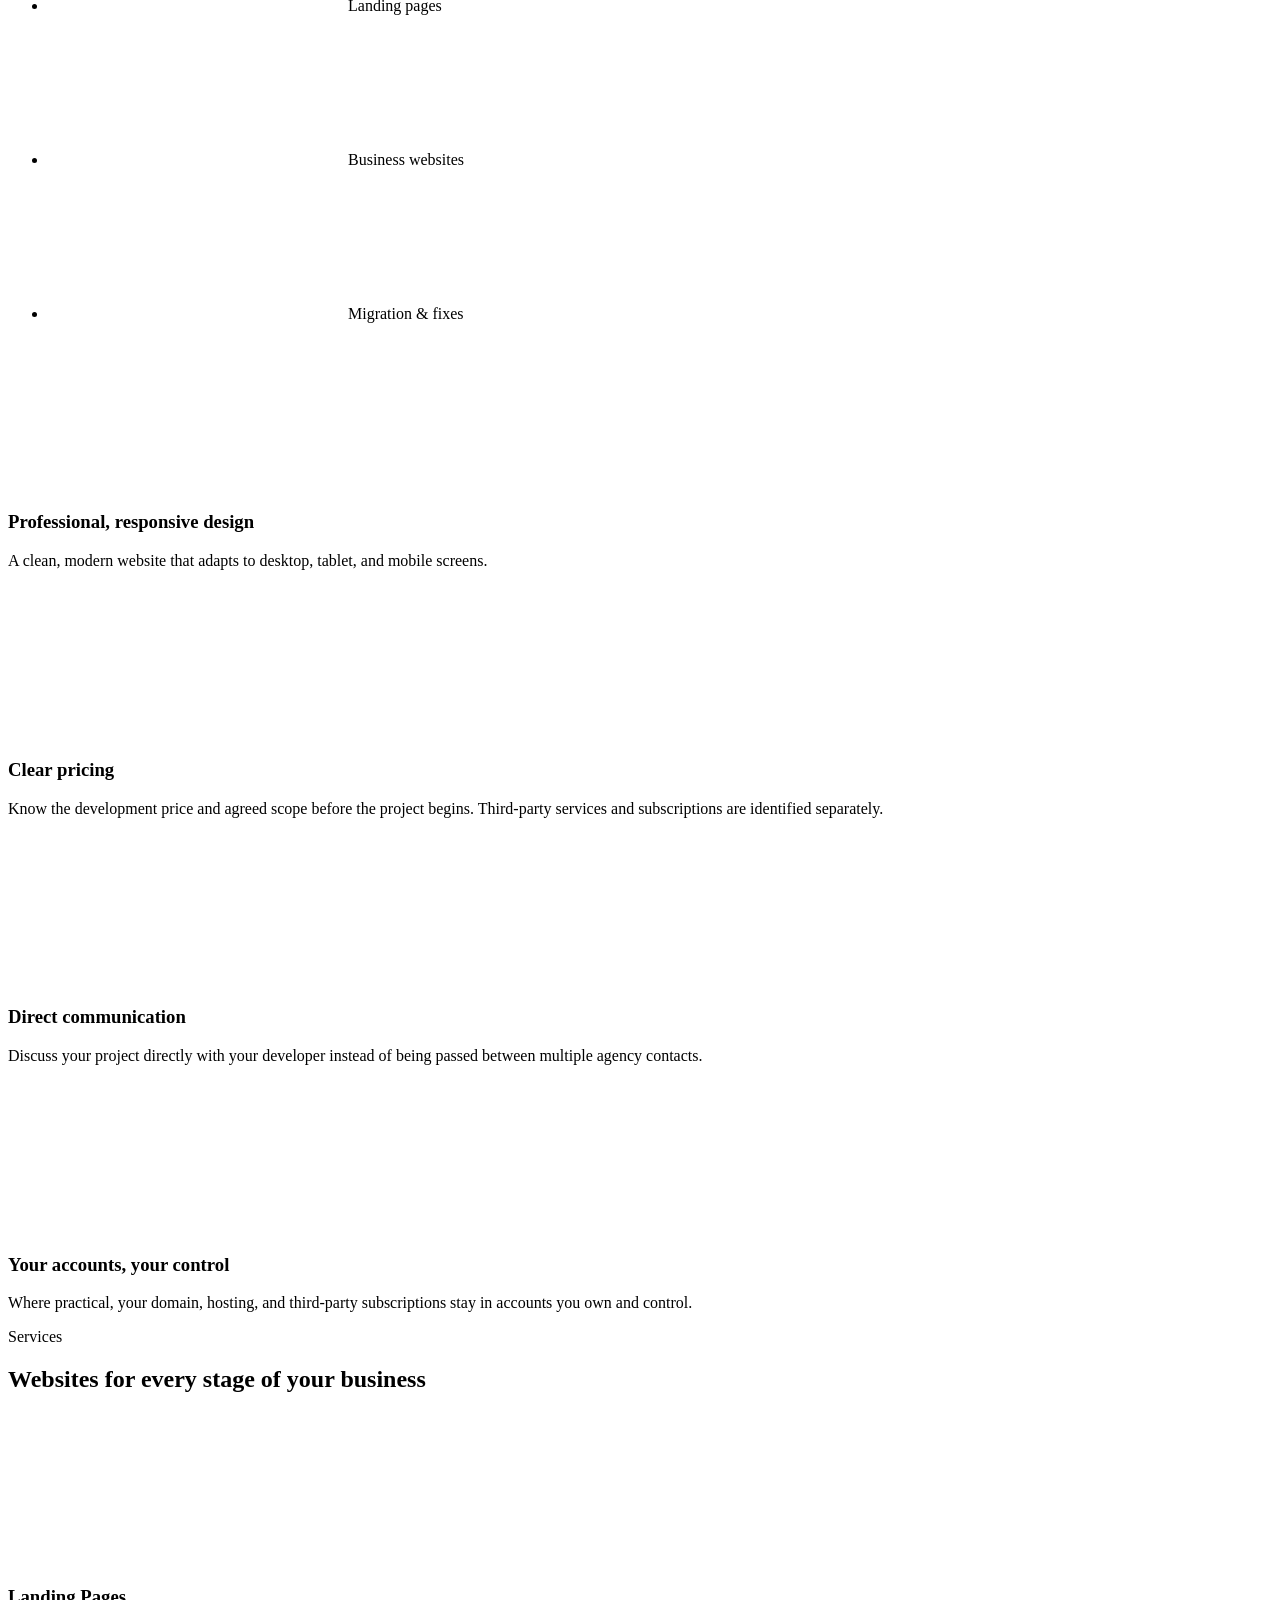
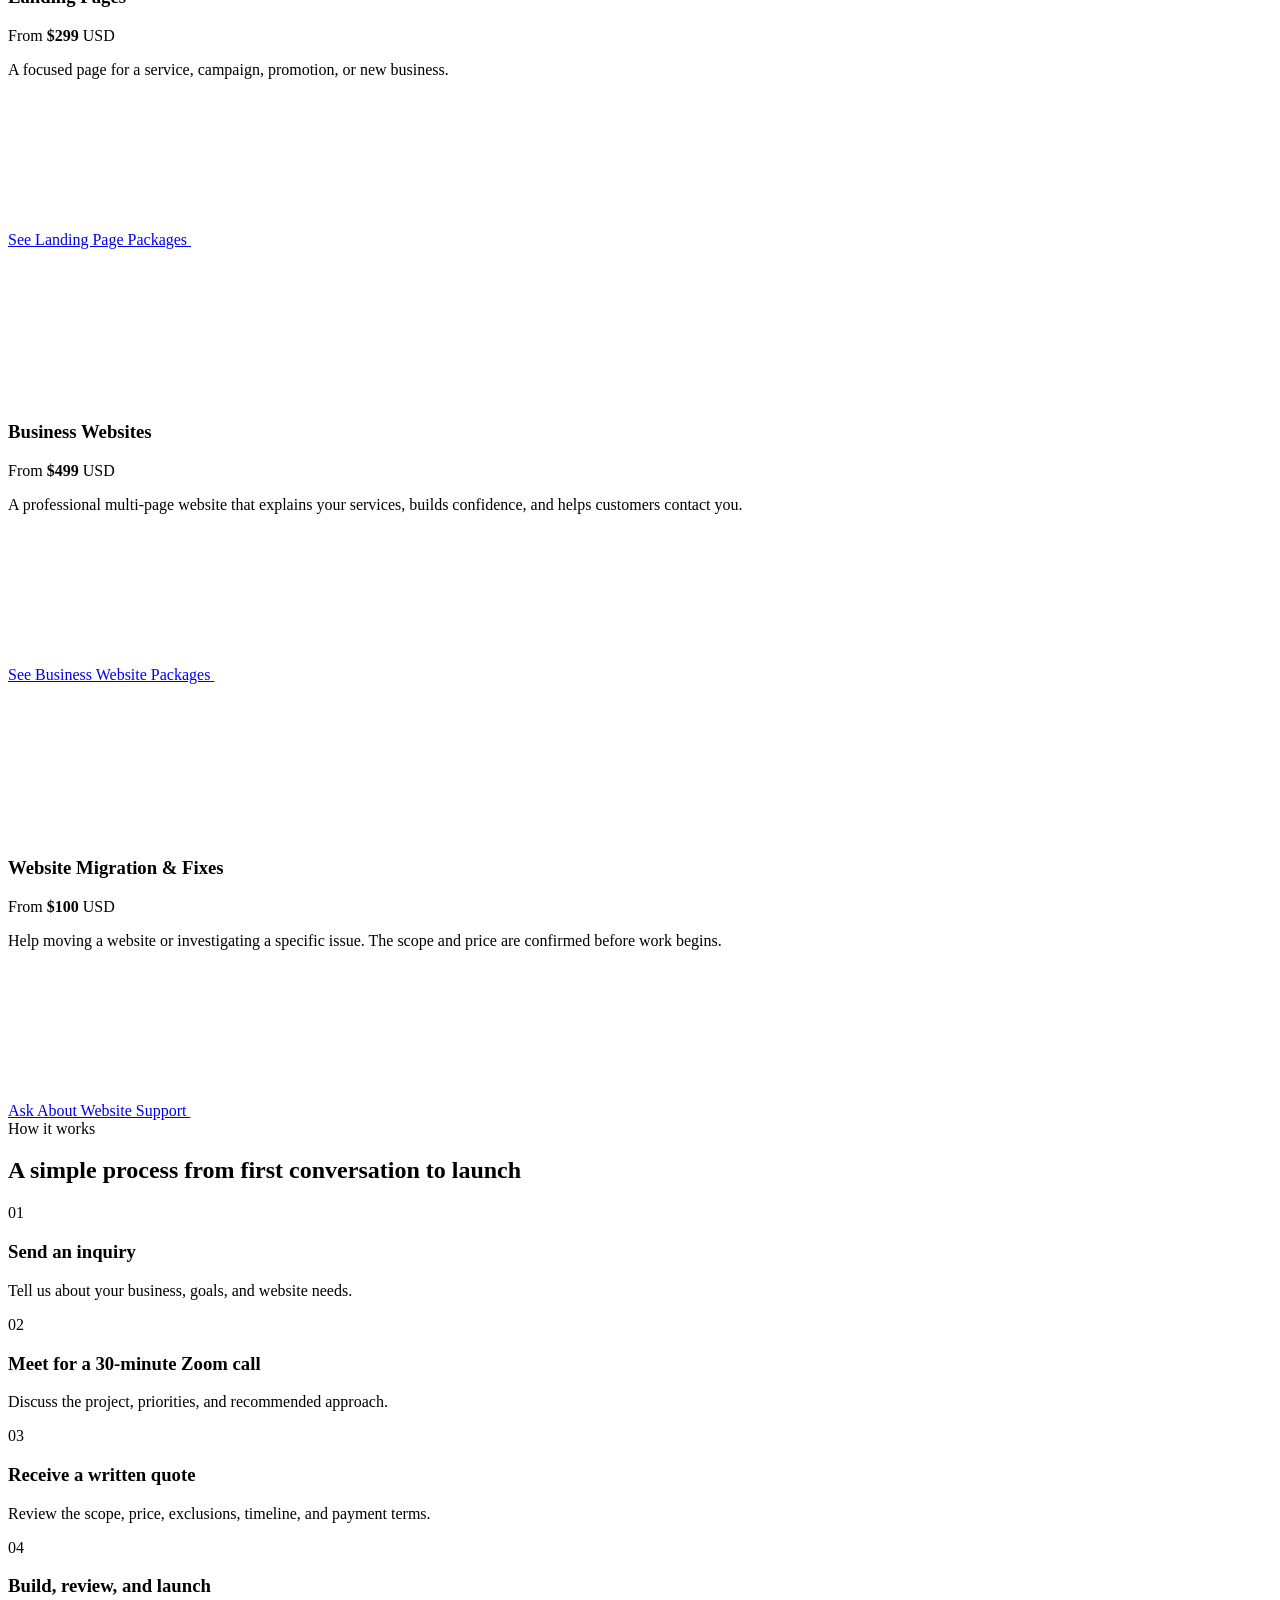
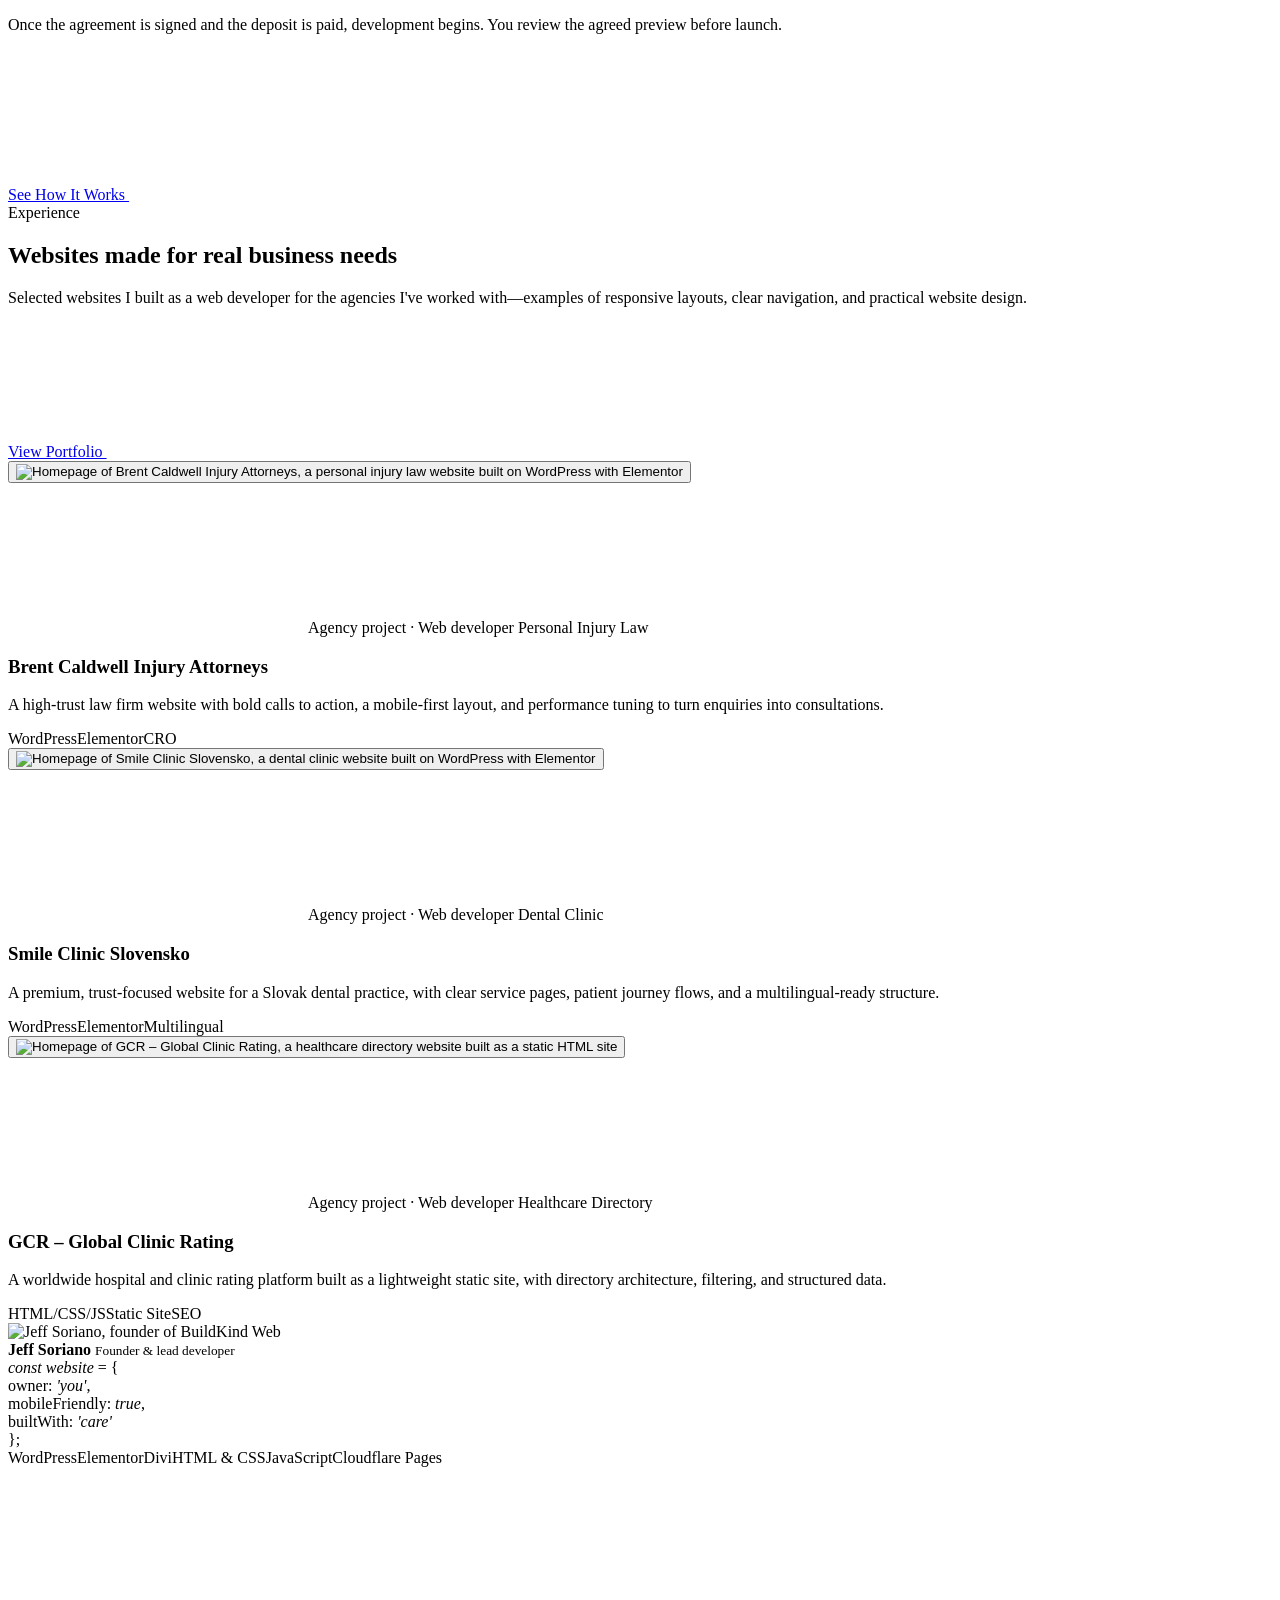
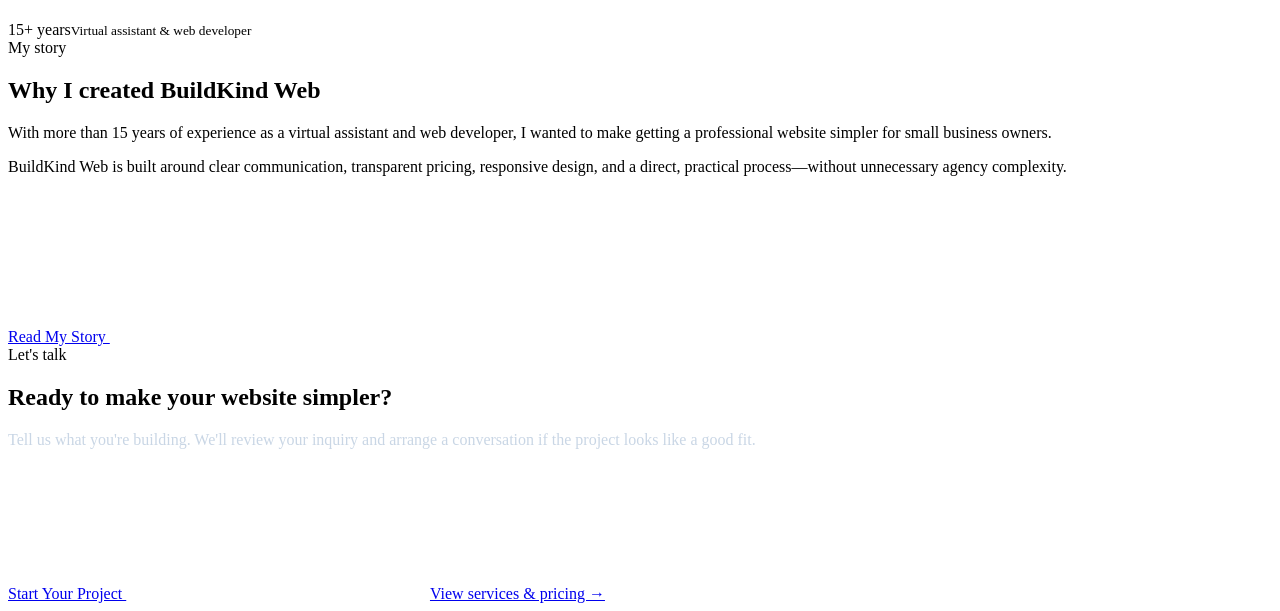
==== commit 07d796ba: "Align served regions, add founder name, GA4 on /ph - Footer, Contact and About now list US, UK, Irel" ====
--- a/public/index.html
+++ b/public/index.html
@@ -265,9 +265,9 @@
       <div class="container story-teaser">
         <div class="founder-visual reveal reveal-left">
           <div class="founder-card">
-            <div class="founder-avatar"><picture><source srcset="/assets/jeff.webp" type="image/webp" /><img src="/assets/jeff.jpg" alt="Jeff, founder of BuildKind Web" width="480" height="480" loading="lazy" decoding="async" /></picture></div>
+            <div class="founder-avatar"><picture><source srcset="/assets/jeff.webp" type="image/webp" /><img src="/assets/jeff.jpg" alt="Jeff Soriano, founder of BuildKind Web" width="480" height="480" loading="lazy" decoding="async" /></picture></div>
             <div class="founder-meta">
-              <strong>Jeff</strong>
+              <strong>Jeff Soriano</strong>
               <small>Founder &amp; lead developer</small>
             </div>
             <div class="code-block" aria-hidden="true">
